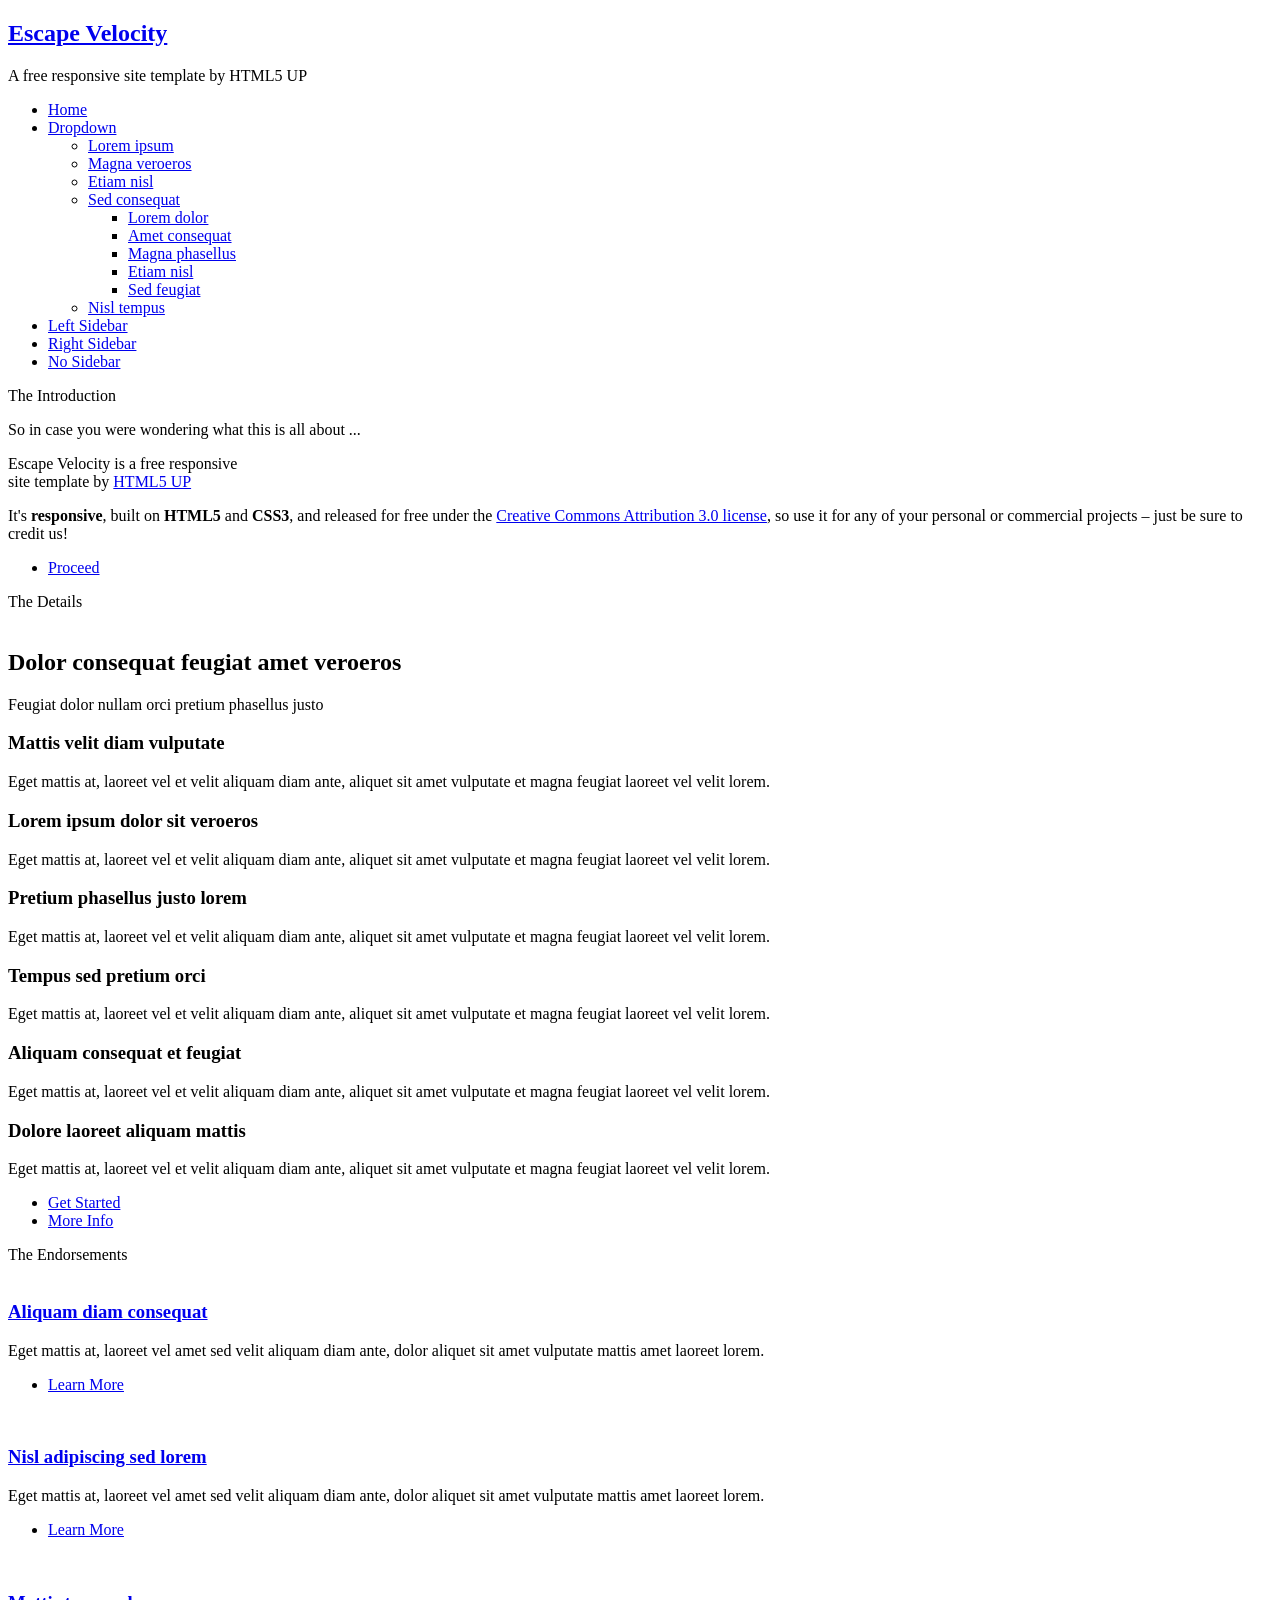
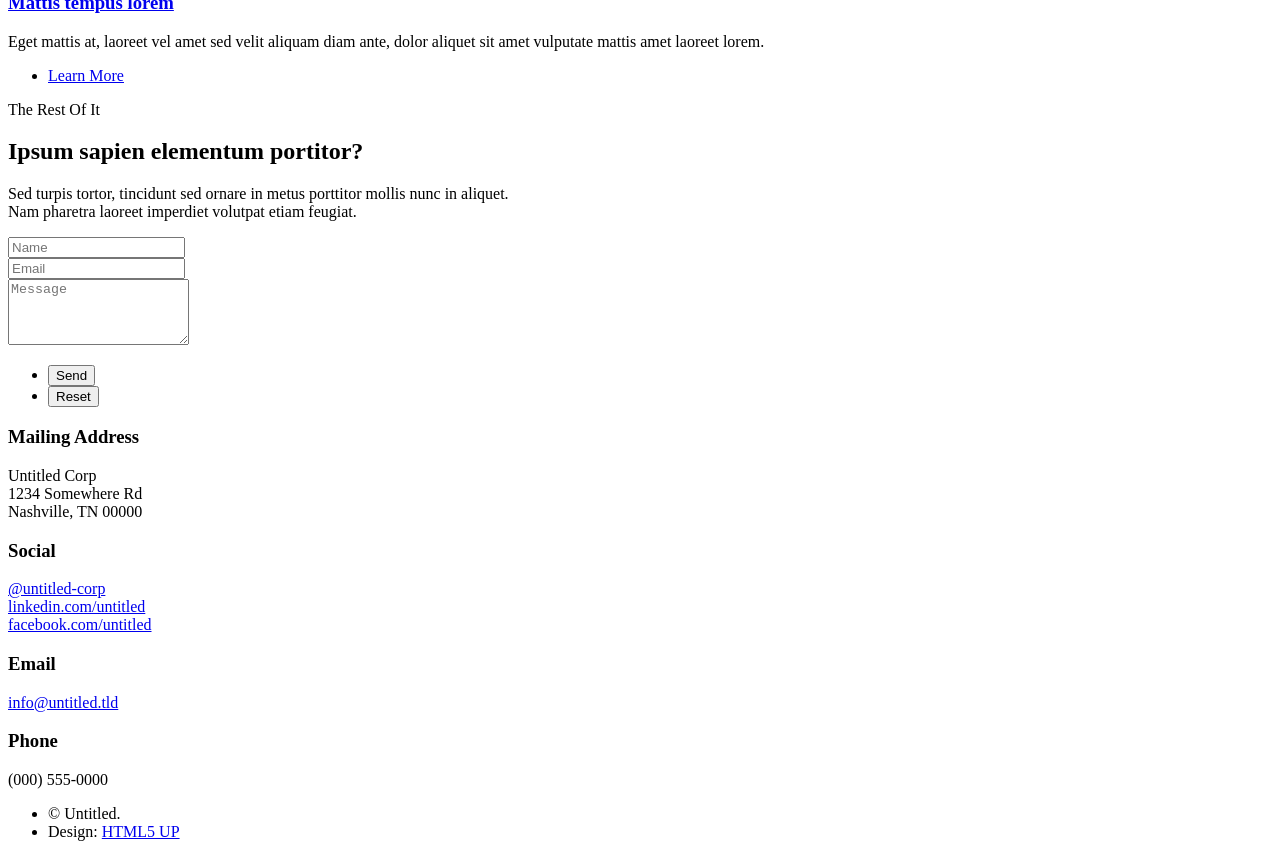
==== Templates/index.html @ ffc874d5 "Add files via upload" ====
<!DOCTYPE HTML>
<!--
	Escape Velocity by HTML5 UP
	html5up.net | @ajlkn
	Free for personal and commercial use under the CCA 3.0 license (html5up.net/license)
-->
<html>
	<head>
		<title>Escape Velocity by HTML5 UP</title>
		<meta charset="utf-8" />
		<meta name="viewport" content="width=device-width, initial-scale=1, user-scalable=no" />
		<link rel="stylesheet" href="static/css/main.css" />
	</head>
	<body class="homepage is-preload">
		<div id="page-wrapper">

			<!-- Header -->
				<section id="header" class="wrapper">

					<!-- Logo -->
						<div id="logo">
							<h1><a href="index.html">Escape Velocity</a></h1>
							<p>A free responsive site template by HTML5 UP</p>
						</div>

					<!-- Nav -->
						<nav id="nav">
							<ul>
								<li class="current"><a href="index.html">Home</a></li>
								<li>
									<a href="#">Dropdown</a>
									<ul>
										<li><a href="#">Lorem ipsum</a></li>
										<li><a href="#">Magna veroeros</a></li>
										<li><a href="#">Etiam nisl</a></li>
										<li>
											<a href="#">Sed consequat</a>
											<ul>
												<li><a href="#">Lorem dolor</a></li>
												<li><a href="#">Amet consequat</a></li>
												<li><a href="#">Magna phasellus</a></li>
												<li><a href="#">Etiam nisl</a></li>
												<li><a href="#">Sed feugiat</a></li>
											</ul>
										</li>
										<li><a href="#">Nisl tempus</a></li>
									</ul>
								</li>
								<li><a href="left-sidebar.html">Left Sidebar</a></li>
								<li><a href="right-sidebar.html">Right Sidebar</a></li>
								<li><a href="no-sidebar.html">No Sidebar</a></li>
							</ul>
						</nav>

				</section>

			<!-- Intro -->
				<section id="intro" class="wrapper style1">
					<div class="title">The Introduction</div>
					<div class="container">
						<p class="style1">So in case you were wondering what this is all about ...</p>
						<p class="style2">
							Escape Velocity is a free responsive<br class="mobile-hide" />
							site template by <a href="http://html5up.net" class="nobr">HTML5 UP</a>
						</p>
						<p class="style3">It's <strong>responsive</strong>, built on <strong>HTML5</strong> and <strong>CSS3</strong>, and released for
						free under the <a href="http://html5up.net/license">Creative Commons Attribution 3.0 license</a>, so use it for any of
						your personal or commercial projects &ndash; just be sure to credit us!</p>
						<ul class="actions">
							<li><a href="#" class="button style3 large">Proceed</a></li>
						</ul>
					</div>
				</section>

			<!-- Main -->
				<section id="main" class="wrapper style2">
					<div class="title">The Details</div>
					<div class="container">

						<!-- Image -->
							<a href="#" class="image featured">
								<img src="static/images/pic01.jpg" alt="" />
							</a>
 
						<!-- Features --> 
							<section id="features">
								<header class="style1">
									<h2>Dolor consequat feugiat amet veroeros</h2>
									<p>Feugiat dolor nullam orci pretium phasellus justo</p>
								</header>
								<div class="feature-list">
									<div class="row">
										<div class="col-6 col-12-medium">
											<section>
												<h3 class="icon fa-comment">Mattis velit diam vulputate</h3>
												<p>Eget mattis at, laoreet vel et velit aliquam diam ante, aliquet sit amet vulputate et magna feugiat laoreet vel velit lorem.</p>
											</section>
										</div>
										<div class="col-6 col-12-medium">
											<section>
												<h3 class="icon solid fa-sync">Lorem ipsum dolor sit veroeros</h3>
												<p>Eget mattis at, laoreet vel et velit aliquam diam ante, aliquet sit amet vulputate et magna feugiat laoreet vel velit lorem.</p>
											</section>
										</div>
										<div class="col-6 col-12-medium">
											<section>
												<h3 class="icon fa-image">Pretium phasellus justo lorem</h3>
												<p>Eget mattis at, laoreet vel et velit aliquam diam ante, aliquet sit amet vulputate et magna feugiat laoreet vel velit lorem.</p>
											</section>
										</div>
										<div class="col-6 col-12-medium">
											<section>
												<h3 class="icon solid fa-cog">Tempus sed pretium orci</h3>
												<p>Eget mattis at, laoreet vel et velit aliquam diam ante, aliquet sit amet vulputate et magna feugiat laoreet vel velit lorem.</p>
											</section>
										</div>
										<div class="col-6 col-12-medium">
											<section>
												<h3 class="icon solid fa-wrench">Aliquam consequat et feugiat</h3>
												<p>Eget mattis at, laoreet vel et velit aliquam diam ante, aliquet sit amet vulputate et magna feugiat laoreet vel velit lorem.</p>
											</section>
										</div>
										<div class="col-6 col-12-medium">
											<section>
												<h3 class="icon solid fa-check">Dolore laoreet aliquam mattis</h3>
												<p>Eget mattis at, laoreet vel et velit aliquam diam ante, aliquet sit amet vulputate et magna feugiat laoreet vel velit lorem.</p>
											</section>
										</div>
									</div>
								</div>
								<ul class="actions special">
									<li><a href="#" class="button style1 large">Get Started</a></li>
									<li><a href="#" class="button style2 large">More Info</a></li>
								</ul>
							</section>

					</div>
				</section>

			<!-- Highlights -->
				<section id="highlights" class="wrapper style3">
					<div class="title">The Endorsements</div>
					<div class="container">
						<div class="row aln-center">
							<div class="col-4 col-12-medium">
								<section class="highlight">
									<a href="#" class="image featured"><img src="static/images/pic02.jpg" alt="" /></a>
									<h3><a href="#">Aliquam diam consequat</a></h3>
									<p>Eget mattis at, laoreet vel amet sed velit aliquam diam ante, dolor aliquet sit amet vulputate mattis amet laoreet lorem.</p>
									<ul class="actions">
										<li><a href="#" class="button style1">Learn More</a></li>
									</ul>
								</section>
							</div>
							<div class="col-4 col-12-medium">
								<section class="highlight">
									<a href="#" class="image featured"><img src="static/images/pic03.jpg" alt="" /></a>
									<h3><a href="#">Nisl adipiscing sed lorem</a></h3>
									<p>Eget mattis at, laoreet vel amet sed velit aliquam diam ante, dolor aliquet sit amet vulputate mattis amet laoreet lorem.</p>
									<ul class="actions">
										<li><a href="#" class="button style1">Learn More</a></li>
									</ul>
								</section>
							</div>
							<div class="col-4 col-12-medium">
								<section class="highlight">
									<a href="#" class="image featured"><img src="static/images/pic04.jpg" alt="" /></a>
									<h3><a href="#">Mattis tempus lorem</a></h3>
									<p>Eget mattis at, laoreet vel amet sed velit aliquam diam ante, dolor aliquet sit amet vulputate mattis amet laoreet lorem.</p>
									<ul class="actions">
										<li><a href="#" class="button style1">Learn More</a></li>
									</ul>
								</section>
							</div>
						</div>
					</div>
				</section>

			<!-- Footer -->
				<section id="footer" class="wrapper">
					<div class="title">The Rest Of It</div>
					<div class="container">
						<header class="style1">
							<h2>Ipsum sapien elementum portitor?</h2>
							<p>
								Sed turpis tortor, tincidunt sed ornare in metus porttitor mollis nunc in aliquet.<br />
								Nam pharetra laoreet imperdiet volutpat etiam feugiat.
							</p>
						</header>
						<div class="row">
							<div class="col-6 col-12-medium">

								<!-- Contact Form -->
									<section>
										<form method="post" action="#">
											<div class="row gtr-50">
												<div class="col-6 col-12-small">
													<input type="text" name="name" id="contact-name" placeholder="Name" />
												</div>
												<div class="col-6 col-12-small">
													<input type="text" name="email" id="contact-email" placeholder="Email" />
												</div>
												<div class="col-12">
													<textarea name="message" id="contact-message" placeholder="Message" rows="4"></textarea>
												</div>
												<div class="col-12">
													<ul class="actions">
														<li><input type="submit" class="style1" value="Send" /></li>
														<li><input type="reset" class="style2" value="Reset" /></li>
													</ul>
												</div>
											</div>
										</form>
									</section>

							</div>
							<div class="col-6 col-12-medium">

								<!-- Contact -->
									<section class="feature-list small">
										<div class="row">
											<div class="col-6 col-12-small">
												<section>
													<h3 class="icon solid fa-home">Mailing Address</h3>
													<p>
														Untitled Corp<br />
														1234 Somewhere Rd<br />
														Nashville, TN 00000
													</p>
												</section>
											</div>
											<div class="col-6 col-12-small">
												<section>
													<h3 class="icon solid fa-comment">Social</h3>
													<p>
														<a href="#">@untitled-corp</a><br />
														<a href="#">linkedin.com/untitled</a><br />
														<a href="#">facebook.com/untitled</a>
													</p>
												</section>
											</div>
											<div class="col-6 col-12-small">
												<section>
													<h3 class="icon solid fa-envelope">Email</h3>
													<p>
														<a href="#">info@untitled.tld</a>
													</p>
												</section>
											</div>
											<div class="col-6 col-12-small">
												<section>
													<h3 class="icon solid fa-phone">Phone</h3>
													<p>
														(000) 555-0000
													</p>
												</section>
											</div>
										</div>
									</section>

							</div>
						</div>
						<div id="copyright">
							<ul>
								<li>&copy; Untitled.</li><li>Design: <a href="http://html5up.net">HTML5 UP</a></li>
							</ul>
						</div>
					</div>
				</section>

		</div>

		<!-- Scripts -->
			<script src="assets/js/jquery.min.js"></script>
			<script src="assets/js/jquery.dropotron.min.js"></script>
			<script src="assets/js/browser.min.js"></script>
			<script src="assets/js/breakpoints.min.js"></script>
			<script src="assets/js/util.js"></script>
			<script src="assets/js/main.js"></script>

	</body>
</html>
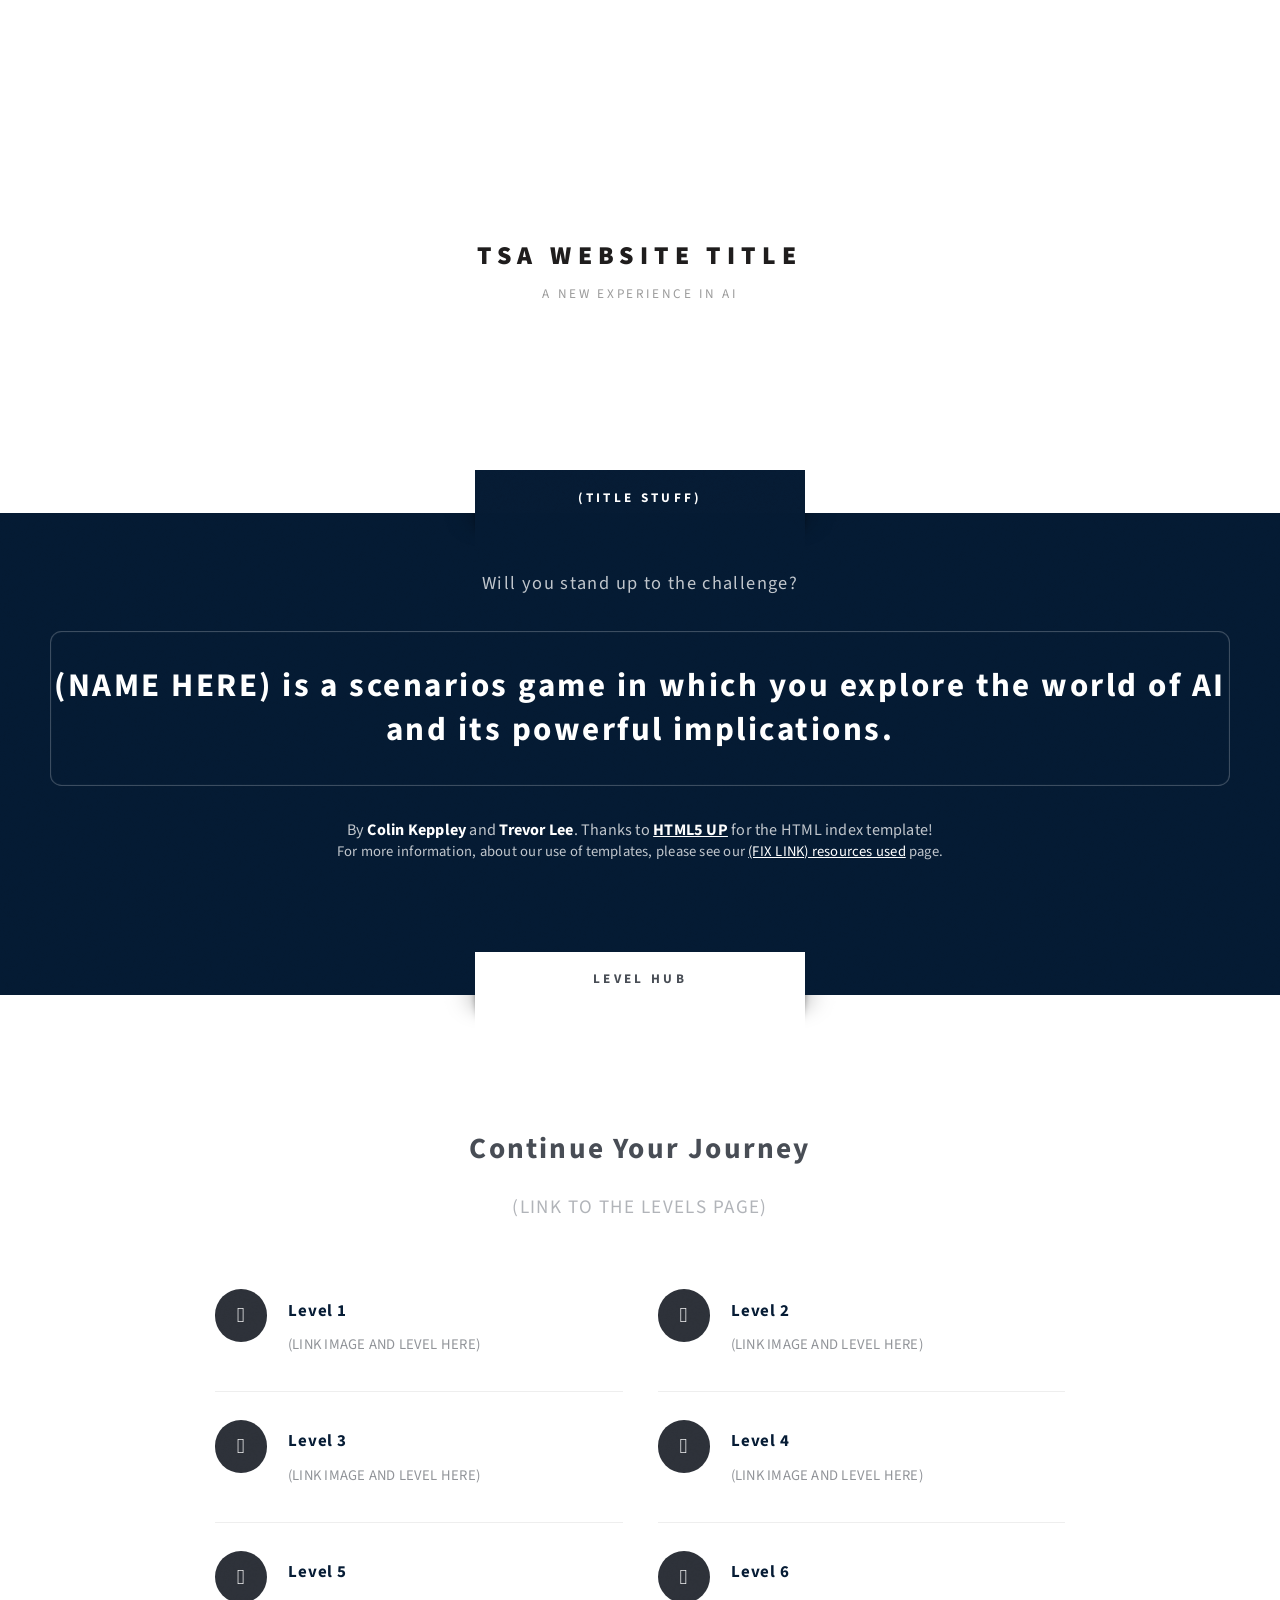
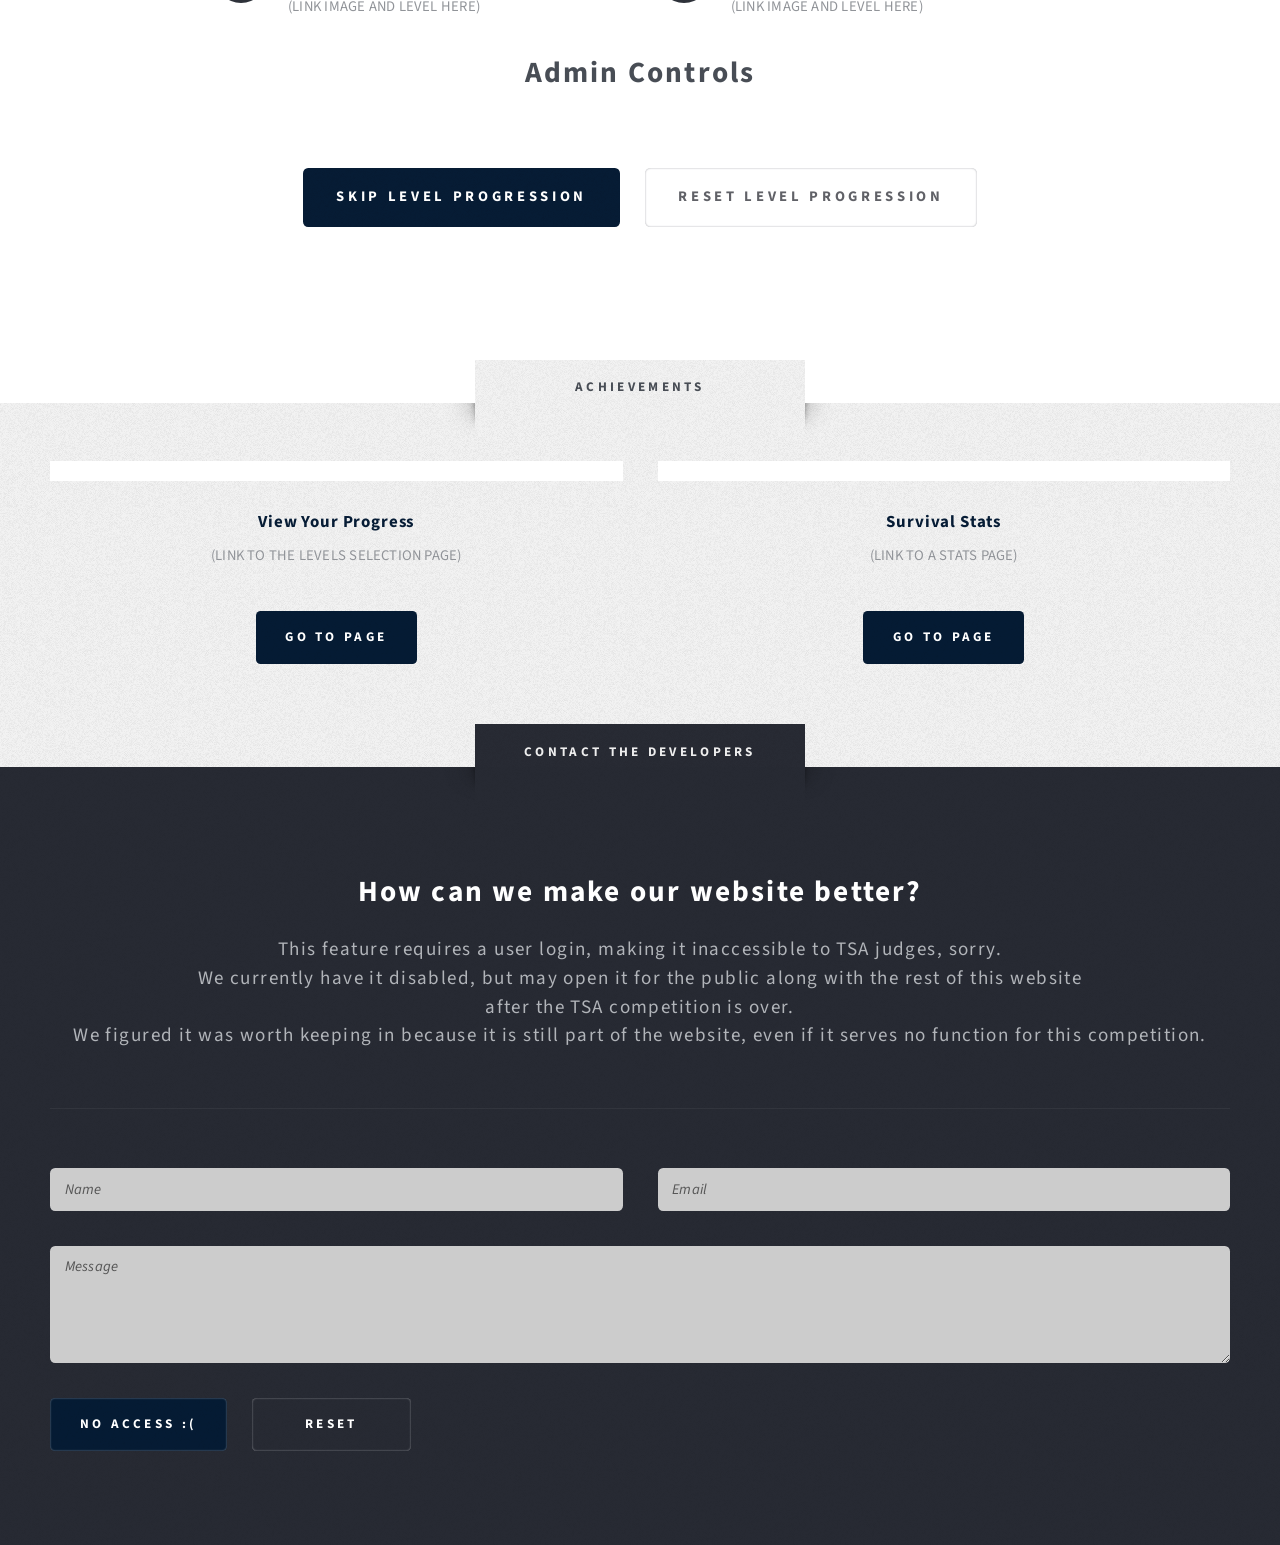
==== commit 20d2b6fc: "Add files via upload" ====
--- a/Templates/index.html
+++ b/Templates/index.html
@@ -9,7 +9,7 @@
 		<title>Escape Velocity by HTML5 UP</title>
 		<meta charset="utf-8" />
 		<meta name="viewport" content="width=device-width, initial-scale=1, user-scalable=no" />
-		<link rel="stylesheet" href="static/css/main.css" />
+		<link rel="stylesheet" href="/static/css/main.css" />
 	</head>
 	<body class="homepage is-preload">
 		<div id="page-wrapper">
@@ -19,14 +19,14 @@
 
 					<!-- Logo -->
 						<div id="logo">
-							<h1><a href="index.html">Escape Velocity</a></h1>
-							<p>A free responsive site template by HTML5 UP</p>
+							<h1><a href=" ">TSA Website Title</a></h1>
+							<p>A new experience in AI</p>
 						</div>
 
 					<!-- Nav -->
 						<nav id="nav">
 							<ul>
-								<li class="current"><a href="index.html">Home</a></li>
+								<li class="current"><a href=" ">Home</a></li>
 								<li>
 									<a href="#">Dropdown</a>
 									<ul>
@@ -56,25 +56,27 @@
 
 			<!-- Intro -->
 				<section id="intro" class="wrapper style1">
-					<div class="title">The Introduction</div>
-					<div class="container">
-						<p class="style1">So in case you were wondering what this is all about ...</p>
+					<div class="title">(TITLE STUFF)</div>
+					<div class="container">
+						<p class="style1">Will you stand up to the challenge?</p>
 						<p class="style2">
-							Escape Velocity is a free responsive<br class="mobile-hide" />
-							site template by <a href="http://html5up.net" class="nobr">HTML5 UP</a>
+							(NAME HERE) is a <strong>scenarios game</strong> in which you explore the world of AI and its powerful implications.
 						</p>
-						<p class="style3">It's <strong>responsive</strong>, built on <strong>HTML5</strong> and <strong>CSS3</strong>, and released for
-						free under the <a href="http://html5up.net/license">Creative Commons Attribution 3.0 license</a>, so use it for any of
-						your personal or commercial projects &ndash; just be sure to credit us!</p>
-						<ul class="actions">
+						<p class="style3">By <strong>Colin Keppley</strong> and <strong>Trevor Lee</strong>.
+							Thanks to <strong><a href="https://html5up.net/license">HTML5 UP</a></strong> for the HTML index template! 
+						</p>
+						<p class="style4">For more information, about our use of templates, please see our <a href="/sources">(FIX LINK) resources used</a> page.</p> 
+						
+
+						<!-- <ul class="actions">
 							<li><a href="#" class="button style3 large">Proceed</a></li>
-						</ul>
+						</ul> -->
 					</div>
 				</section>
 
 			<!-- Main -->
 				<section id="main" class="wrapper style2">
-					<div class="title">The Details</div>
+					<div class="title">Level Hub</div>
 					<div class="container">
 
 						<!-- Image -->
@@ -85,53 +87,57 @@
 						<!-- Features --> 
 							<section id="features">
 								<header class="style1">
-									<h2>Dolor consequat feugiat amet veroeros</h2>
-									<p>Feugiat dolor nullam orci pretium phasellus justo</p>
+									<h2>Continue Your Journey</h2>
+									<p>(LINK TO THE LEVELS PAGE)</p>
 								</header>
 								<div class="feature-list">
 									<div class="row">
 										<div class="col-6 col-12-medium">
 											<section>
-												<h3 class="icon fa-comment">Mattis velit diam vulputate</h3>
-												<p>Eget mattis at, laoreet vel et velit aliquam diam ante, aliquet sit amet vulputate et magna feugiat laoreet vel velit lorem.</p>
-											</section>
-										</div>
-										<div class="col-6 col-12-medium">
-											<section>
-												<h3 class="icon solid fa-sync">Lorem ipsum dolor sit veroeros</h3>
-												<p>Eget mattis at, laoreet vel et velit aliquam diam ante, aliquet sit amet vulputate et magna feugiat laoreet vel velit lorem.</p>
-											</section>
-										</div>
-										<div class="col-6 col-12-medium">
-											<section>
-												<h3 class="icon fa-image">Pretium phasellus justo lorem</h3>
-												<p>Eget mattis at, laoreet vel et velit aliquam diam ante, aliquet sit amet vulputate et magna feugiat laoreet vel velit lorem.</p>
-											</section>
-										</div>
-										<div class="col-6 col-12-medium">
-											<section>
-												<h3 class="icon solid fa-cog">Tempus sed pretium orci</h3>
-												<p>Eget mattis at, laoreet vel et velit aliquam diam ante, aliquet sit amet vulputate et magna feugiat laoreet vel velit lorem.</p>
-											</section>
-										</div>
-										<div class="col-6 col-12-medium">
-											<section>
-												<h3 class="icon solid fa-wrench">Aliquam consequat et feugiat</h3>
-												<p>Eget mattis at, laoreet vel et velit aliquam diam ante, aliquet sit amet vulputate et magna feugiat laoreet vel velit lorem.</p>
-											</section>
-										</div>
-										<div class="col-6 col-12-medium">
-											<section>
-												<h3 class="icon solid fa-check">Dolore laoreet aliquam mattis</h3>
-												<p>Eget mattis at, laoreet vel et velit aliquam diam ante, aliquet sit amet vulputate et magna feugiat laoreet vel velit lorem.</p>
+												<h3 class="icon fa-comment">Level 1</h3>
+												<p>(LINK IMAGE AND LEVEL HERE)</p>
+											</section>
+										</div>
+										<div class="col-6 col-12-medium">
+											<section>
+												<h3 class="icon solid fa-sync">Level 2</h3>
+												<p>(LINK IMAGE AND LEVEL HERE)</p>
+											</section>
+										</div>
+										<div class="col-6 col-12-medium">
+											<section>
+												<h3 class="icon fa-image">Level 3</h3>
+												<p>(LINK IMAGE AND LEVEL HERE)</p>
+											</section>
+										</div>
+										<div class="col-6 col-12-medium">
+											<section>
+												<h3 class="icon solid fa-cog">Level 4</h3>
+												<p>(LINK IMAGE AND LEVEL HERE)</p>
+											</section>
+										</div>
+										<div class="col-6 col-12-medium">
+											<section>
+												<h3 class="icon solid fa-wrench">Level 5</h3>
+												<p>(LINK IMAGE AND LEVEL HERE)</p>
+											</section>
+										</div>
+										<div class="col-6 col-12-medium">
+											<section>
+												<h3 class="icon solid fa-check">Level 6</h3>
+												<p>(LINK IMAGE AND LEVEL HERE)</p>
 											</section>
 										</div>
 									</div>
 								</div>
+								<header class="style1">
+									<h2>Admin Controls</h2>
+								
 								<ul class="actions special">
-									<li><a href="#" class="button style1 large">Get Started</a></li>
-									<li><a href="#" class="button style2 large">More Info</a></li>
+									<li><a href="#" class="button style1 large">Skip Level Progression</a></li>
+									<li><a href="#" class="button style2 large">Reset Level Progression</a></li>
 								</ul>
+								</header>
 							</section>
 
 					</div>
@@ -139,30 +145,30 @@
 
 			<!-- Highlights -->
 				<section id="highlights" class="wrapper style3">
-					<div class="title">The Endorsements</div>
+					<div class="title">Achievements</div>
 					<div class="container">
 						<div class="row aln-center">
-							<div class="col-4 col-12-medium">
+							<div class="col-6 col-12-medium">
 								<section class="highlight">
 									<a href="#" class="image featured"><img src="static/images/pic02.jpg" alt="" /></a>
-									<h3><a href="#">Aliquam diam consequat</a></h3>
-									<p>Eget mattis at, laoreet vel amet sed velit aliquam diam ante, dolor aliquet sit amet vulputate mattis amet laoreet lorem.</p>
+									<h3><a href="#">View Your Progress</a></h3>
+									<p>(LINK TO THE LEVELS SELECTION PAGE)</p>
 									<ul class="actions">
-										<li><a href="#" class="button style1">Learn More</a></li>
+										<li><a href="#" class="button style1">Go to page</a></li>
 									</ul>
 								</section>
 							</div>
-							<div class="col-4 col-12-medium">
+							<div class="col-6 col-12-medium">
 								<section class="highlight">
 									<a href="#" class="image featured"><img src="static/images/pic03.jpg" alt="" /></a>
-									<h3><a href="#">Nisl adipiscing sed lorem</a></h3>
-									<p>Eget mattis at, laoreet vel amet sed velit aliquam diam ante, dolor aliquet sit amet vulputate mattis amet laoreet lorem.</p>
+									<h3><a href="#">Survival Stats</a></h3>
+									<p>(LINK TO A STATS PAGE)</p>
 									<ul class="actions">
-										<li><a href="#" class="button style1">Learn More</a></li>
+										<li><a href="#" class="button style1">Go to page</a></li>
 									</ul>
 								</section>
 							</div>
-							<div class="col-4 col-12-medium">
+							<!--<div class="col-4 col-12-medium">
 								<section class="highlight">
 									<a href="#" class="image featured"><img src="static/images/pic04.jpg" alt="" /></a>
 									<h3><a href="#">Mattis tempus lorem</a></h3>
@@ -171,29 +177,29 @@
 										<li><a href="#" class="button style1">Learn More</a></li>
 									</ul>
 								</section>
-							</div>
+							</div> -->
 						</div>
 					</div>
 				</section>
 
 			<!-- Footer -->
 				<section id="footer" class="wrapper">
-					<div class="title">The Rest Of It</div>
+					<div class="title">Contact The Developers</div>
 					<div class="container">
 						<header class="style1">
-							<h2>Ipsum sapien elementum portitor?</h2>
+							<h2>How can we make our website better?</h2>
 							<p>
-								Sed turpis tortor, tincidunt sed ornare in metus porttitor mollis nunc in aliquet.<br />
-								Nam pharetra laoreet imperdiet volutpat etiam feugiat.
+								This feature requires a user login, making it inaccessible to TSA judges, sorry.<br />
+								We currently have it disabled, but may open it for the public along with the rest of this website<br /> after the TSA competition is over.<br /> We figured it was worth keeping in because it is still part of the website, even if it serves no function for this competition.
 							</p>
 						</header>
 						<div class="row">
-							<div class="col-6 col-12-medium">
+							<div class="col-12 col-12-medium">
 
 								<!-- Contact Form -->
 									<section>
 										<form method="post" action="#">
-											<div class="row gtr-50">
+											<div class="row">
 												<div class="col-6 col-12-small">
 													<input type="text" name="name" id="contact-name" placeholder="Name" />
 												</div>
@@ -205,7 +211,7 @@
 												</div>
 												<div class="col-12">
 													<ul class="actions">
-														<li><input type="submit" class="style1" value="Send" /></li>
+														<li><input type="submit" class="style1" value="No Access :(" /></li>
 														<li><input type="reset" class="style2" value="Reset" /></li>
 													</ul>
 												</div>
@@ -217,7 +223,7 @@
 							<div class="col-6 col-12-medium">
 
 								<!-- Contact -->
-									<section class="feature-list small">
+									<!--section class="feature-list small">
 										<div class="row">
 											<div class="col-6 col-12-small">
 												<section>
--- a/static/css/main.css
+++ b/static/css/main.css
@@ -0,0 +1,2985 @@
+@import url("fontawesome-all.min.css");
+@import url("https://fonts.googleapis.com/css?family=Source+Sans+Pro:400,400italic,700,900");
+
+/*
+	Escape Velocity by HTML5 UP
+	html5up.net | @ajlkn
+	Free for personal and commercial use under the CCA 3.0 license (html5up.net/license)
+*/
+
+html, body, div, span, applet, object,
+iframe, h1, h2, h3, h4, h5, h6, p, blockquote,
+pre, a, abbr, acronym, address, big, cite,
+code, del, dfn, em, img, ins, kbd, q, s, samp,
+small, strike, strong, sub, sup, tt, var, b,
+u, i, center, dl, dt, dd, ol, ul, li, fieldset,
+form, label, legend, table, caption, tbody,
+tfoot, thead, tr, th, td, article, aside,
+canvas, details, embed, figure, figcaption,
+footer, header, hgroup, menu, nav, output, ruby,
+section, summary, time, mark, audio, video {
+	margin: 0;
+	padding: 0;
+	border: 0;
+	font-size: 100%;
+	font: inherit;
+	vertical-align: baseline;}
+
+article, aside, details, figcaption, figure,
+footer, header, hgroup, menu, nav, section {
+	display: block;}
+
+body {
+	line-height: 1;
+}
+
+ol, ul {
+	list-style: none;
+}
+
+blockquote, q {
+	quotes: none;
+}
+
+	blockquote:before, blockquote:after, q:before, q:after {
+		content: '';
+		content: none;
+	}
+
+table {
+	border-collapse: collapse;
+	border-spacing: 0;
+}
+
+body {
+	-webkit-text-size-adjust: none;
+}
+
+mark {
+	background-color: transparent;
+	color: inherit;
+}
+
+input::-moz-focus-inner {
+	border: 0;
+	padding: 0;
+}
+
+input, select, textarea {
+	-moz-appearance: none;
+	-webkit-appearance: none;
+	-ms-appearance: none;
+	appearance: none;
+}
+
+/* Basic */
+
+	@-ms-viewport {
+		width: device-width;
+	}
+
+	html {
+		box-sizing: border-box;
+	}
+
+	*, *:before, *:after {
+		box-sizing: inherit;
+	}
+
+	body.is-preload *, body.is-preload *:before, body.is-preload *:after {
+		-moz-animation: none !important;
+		-webkit-animation: none !important;
+		-ms-animation: none !important;
+		animation: none !important;
+		-moz-transition: none !important;
+		-webkit-transition: none !important;
+		-ms-transition: none !important;
+		transition: none !important;
+	}
+
+	body, input, textarea, select {
+		font-family: 'Source Sans Pro', sans-serif;
+		font-weight: 400;
+		color: #919499;
+		font-size: 14pt;
+		line-height: 1.75em;
+		letter-spacing: 0.025em;
+	}
+
+	h1, h2, h3, h4, h5, h6 {
+		font-weight: 700;
+		color: #484d55;
+	}
+
+		h1 a, h2 a, h3 a, h4 a, h5 a, h6 a {
+			color: inherit;
+			text-decoration: none;
+		}
+
+	a {
+		-moz-transition: color .25s ease-in-out;
+		-webkit-transition: color .25s ease-in-out;
+		-ms-transition: color .25s ease-in-out;
+		transition: color .25s ease-in-out;
+		text-decoration: underline;
+		color: #717479;
+	}
+
+		a:hover {
+			text-decoration: none;
+		}
+
+	strong, b {
+		font-weight: 700;
+		color: #484d55;
+	}
+
+	blockquote {
+		border-left: solid 0.5em #ddd;
+		padding: 1em 0 1em 2em;
+		font-style: italic;
+	}
+
+	em, i {
+		font-style: italic;
+	}
+
+	hr {
+		border: 0;
+		border-top: solid 1px #ddd;
+		margin: 2em 0 2em 0;
+	}
+
+	sub {
+		position: relative;
+		top: 0.5em;
+		font-size: 0.8em;
+	}
+
+	sup {
+		position: relative;
+		top: -0.5em;
+		font-size: 0.8em;
+	}
+
+	.nobr {
+		white-space: nowrap;
+	}
+
+	br.clear {
+		clear: both;
+	}
+
+	p, ul, ol, dl, table, blockquote, form {
+		margin-bottom: 2em;
+	}
+
+/* Container */
+
+	.container {
+		margin: 0 auto;
+		max-width: 100%;
+		width: 68em;
+	}
+
+		@media screen and (max-width: 1680px) {
+
+			.container {
+				width: 70em;
+			}
+
+		}
+
+		@media screen and (max-width: 1280px) {
+
+			.container {
+				width: calc(100% - 100px);
+			}
+
+		}
+
+		@media screen and (max-width: 980px) {
+
+			.container {
+				width: calc(100% - 100px);
+			}
+
+		}
+
+		@media screen and (max-width: 736px) {
+
+			.container {
+				width: calc(100% - 40px);
+			}
+
+		}
+
+/* Row */
+
+	.row {
+		display: flex;
+		flex-wrap: wrap;
+		box-sizing: border-box;
+		align-items: stretch;
+	}
+
+		.row > * {
+			box-sizing: border-box;
+		}
+
+		.row.gtr-uniform > * > :last-child {
+			margin-bottom: 0;
+		}
+
+		.row.aln-left {
+			justify-content: flex-start;
+		}
+
+		.row.aln-center {
+			justify-content: center;
+		}
+
+		.row.aln-right {
+			justify-content: flex-end;
+		}
+
+		.row.aln-top {
+			align-items: flex-start;
+		}
+
+		.row.aln-middle {
+			align-items: center;
+		}
+
+		.row.aln-bottom {
+			align-items: flex-end;
+		}
+
+		.row > .imp {
+			order: -1;
+		}
+
+		.row > .col-1 {
+			width: 8.33333%;
+		}
+
+		.row > .off-1 {
+			margin-left: 8.33333%;
+		}
+
+		.row > .col-2 {
+			width: 16.66667%;
+		}
+
+		.row > .off-2 {
+			margin-left: 16.66667%;
+		}
+
+		.row > .col-3 {
+			width: 25%;
+		}
+
+		.row > .off-3 {
+			margin-left: 25%;
+		}
+
+		.row > .col-4 {
+			width: 33.33333%;
+		}
+
+		.row > .off-4 {
+			margin-left: 33.33333%;
+		}
+
+		.row > .col-5 {
+			width: 41.66667%;
+		}
+
+		.row > .off-5 {
+			margin-left: 41.66667%;
+		}
+
+		.row > .col-6 {
+			width: 50%;
+		}
+
+		.row > .off-6 {
+			margin-left: 50%;
+		}
+
+		.row > .col-7 {
+			width: 58.33333%;
+		}
+
+		.row > .off-7 {
+			margin-left: 58.33333%;
+		}
+
+		.row > .col-8 {
+			width: 66.66667%;
+		}
+
+		.row > .off-8 {
+			margin-left: 66.66667%;
+		}
+
+		.row > .col-9 {
+			width: 75%;
+		}
+
+		.row > .off-9 {
+			margin-left: 75%;
+		}
+
+		.row > .col-10 {
+			width: 83.33333%;
+		}
+
+		.row > .off-10 {
+			margin-left: 83.33333%;
+		}
+
+		.row > .col-11 {
+			width: 91.66667%;
+		}
+
+		.row > .off-11 {
+			margin-left: 91.66667%;
+		}
+
+		.row > .col-12 {
+			width: 100%;
+		}
+
+		.row > .off-12 {
+			margin-left: 100%;
+		}
+
+		.row.gtr-0 {
+			margin-top: 0px;
+			margin-left: 0px;
+		}
+
+			.row.gtr-0 > * {
+				padding: 0px 0 0 0px;
+			}
+
+			.row.gtr-0.gtr-uniform {
+				margin-top: 0px;
+			}
+
+				.row.gtr-0.gtr-uniform > * {
+					padding-top: 0px;
+				}
+
+		.row.gtr-25 {
+			margin-top: -12.5px;
+			margin-left: -12.5px;
+		}
+
+			.row.gtr-25 > * {
+				padding: 12.5px 0 0 12.5px;
+			}
+
+			.row.gtr-25.gtr-uniform {
+				margin-top: -12.5px;
+			}
+
+				.row.gtr-25.gtr-uniform > * {
+					padding-top: 12.5px;
+				}
+
+		.row.gtr-50 {
+			margin-top: -25px;
+			margin-left: -25px;
+		}
+
+			.row.gtr-50 > * {
+				padding: 25px 0 0 25px;
+			}
+
+			.row.gtr-50.gtr-uniform {
+				margin-top: -25px;
+			}
+
+				.row.gtr-50.gtr-uniform > * {
+					padding-top: 25px;
+				}
+
+		.row {
+			margin-top: -50px;
+			margin-left: -50px;
+		}
+
+			.row > * {
+				padding: 50px 0 0 50px;
+			}
+
+			.row.gtr-uniform {
+				margin-top: -50px;
+			}
+
+				.row.gtr-uniform > * {
+					padding-top: 50px;
+				}
+
+		.row.gtr-150 {
+			margin-top: -75px;
+			margin-left: -75px;
+		}
+
+			.row.gtr-150 > * {
+				padding: 75px 0 0 75px;
+			}
+
+			.row.gtr-150.gtr-uniform {
+				margin-top: -75px;
+			}
+
+				.row.gtr-150.gtr-uniform > * {
+					padding-top: 75px;
+				}
+
+		.row.gtr-200 {
+			margin-top: -100px;
+			margin-left: -100px;
+		}
+
+			.row.gtr-200 > * {
+				padding: 100px 0 0 100px;
+			}
+
+			.row.gtr-200.gtr-uniform {
+				margin-top: -100px;
+			}
+
+				.row.gtr-200.gtr-uniform > * {
+					padding-top: 100px;
+				}
+
+		@media screen and (max-width: 1680px) {
+
+			.row {
+				display: flex;
+				flex-wrap: wrap;
+				box-sizing: border-box;
+				align-items: stretch;
+			}
+
+				.row > * {
+					box-sizing: border-box;
+				}
+
+				.row.gtr-uniform > * > :last-child {
+					margin-bottom: 0;
+				}
+
+				.row.aln-left {
+					justify-content: flex-start;
+				}
+
+				.row.aln-center {
+					justify-content: center;
+				}
+
+				.row.aln-right {
+					justify-content: flex-end;
+				}
+
+				.row.aln-top {
+					align-items: flex-start;
+				}
+
+				.row.aln-middle {
+					align-items: center;
+				}
+
+				.row.aln-bottom {
+					align-items: flex-end;
+				}
+
+				.row > .imp-xlarge {
+					order: -1;
+				}
+
+				.row > .col-1-xlarge {
+					width: 8.33333%;
+				}
+
+				.row > .off-1-xlarge {
+					margin-left: 8.33333%;
+				}
+
+				.row > .col-2-xlarge {
+					width: 16.66667%;
+				}
+
+				.row > .off-2-xlarge {
+					margin-left: 16.66667%;
+				}
+
+				.row > .col-3-xlarge {
+					width: 25%;
+				}
+
+				.row > .off-3-xlarge {
+					margin-left: 25%;
+				}
+
+				.row > .col-4-xlarge {
+					width: 33.33333%;
+				}
+
+				.row > .off-4-xlarge {
+					margin-left: 33.33333%;
+				}
+
+				.row > .col-5-xlarge {
+					width: 41.66667%;
+				}
+
+				.row > .off-5-xlarge {
+					margin-left: 41.66667%;
+				}
+
+				.row > .col-6-xlarge {
+					width: 50%;
+				}
+
+				.row > .off-6-xlarge {
+					margin-left: 50%;
+				}
+
+				.row > .col-7-xlarge {
+					width: 58.33333%;
+				}
+
+				.row > .off-7-xlarge {
+					margin-left: 58.33333%;
+				}
+
+				.row > .col-8-xlarge {
+					width: 66.66667%;
+				}
+
+				.row > .off-8-xlarge {
+					margin-left: 66.66667%;
+				}
+
+				.row > .col-9-xlarge {
+					width: 75%;
+				}
+
+				.row > .off-9-xlarge {
+					margin-left: 75%;
+				}
+
+				.row > .col-10-xlarge {
+					width: 83.33333%;
+				}
+
+				.row > .off-10-xlarge {
+					margin-left: 83.33333%;
+				}
+
+				.row > .col-11-xlarge {
+					width: 91.66667%;
+				}
+
+				.row > .off-11-xlarge {
+					margin-left: 91.66667%;
+				}
+
+				.row > .col-12-xlarge {
+					width: 100%;
+				}
+
+				.row > .off-12-xlarge {
+					margin-left: 100%;
+				}
+
+				.row.gtr-0 {
+					margin-top: 0px;
+					margin-left: 0px;
+				}
+
+					.row.gtr-0 > * {
+						padding: 0px 0 0 0px;
+					}
+
+					.row.gtr-0.gtr-uniform {
+						margin-top: 0px;
+					}
+
+						.row.gtr-0.gtr-uniform > * {
+							padding-top: 0px;
+						}
+
+				.row.gtr-25 {
+					margin-top: -12.5px;
+					margin-left: -12.5px;
+				}
+
+					.row.gtr-25 > * {
+						padding: 12.5px 0 0 12.5px;
+					}
+
+					.row.gtr-25.gtr-uniform {
+						margin-top: -12.5px;
+					}
+
+						.row.gtr-25.gtr-uniform > * {
+							padding-top: 12.5px;
+						}
+
+				.row.gtr-50 {
+					margin-top: -25px;
+					margin-left: -25px;
+				}
+
+					.row.gtr-50 > * {
+						padding: 25px 0 0 25px;
+					}
+
+					.row.gtr-50.gtr-uniform {
+						margin-top: -25px;
+					}
+
+						.row.gtr-50.gtr-uniform > * {
+							padding-top: 25px;
+						}
+
+				.row {
+					margin-top: -50px;
+					margin-left: -50px;
+				}
+
+					.row > * {
+						padding: 50px 0 0 50px;
+					}
+
+					.row.gtr-uniform {
+						margin-top: -50px;
+					}
+
+						.row.gtr-uniform > * {
+							padding-top: 50px;
+						}
+
+				.row.gtr-150 {
+					margin-top: -75px;
+					margin-left: -75px;
+				}
+
+					.row.gtr-150 > * {
+						padding: 75px 0 0 75px;
+					}
+
+					.row.gtr-150.gtr-uniform {
+						margin-top: -75px;
+					}
+
+						.row.gtr-150.gtr-uniform > * {
+							padding-top: 75px;
+						}
+
+				.row.gtr-200 {
+					margin-top: -100px;
+					margin-left: -100px;
+				}
+
+					.row.gtr-200 > * {
+						padding: 100px 0 0 100px;
+					}
+
+					.row.gtr-200.gtr-uniform {
+						margin-top: -100px;
+					}
+
+						.row.gtr-200.gtr-uniform > * {
+							padding-top: 100px;
+						}
+
+		}
+
+		@media screen and (max-width: 1280px) {
+
+			.row {
+				display: flex;
+				flex-wrap: wrap;
+				box-sizing: border-box;
+				align-items: stretch;
+			}
+
+				.row > * {
+					box-sizing: border-box;
+				}
+
+				.row.gtr-uniform > * > :last-child {
+					margin-bottom: 0;
+				}
+
+				.row.aln-left {
+					justify-content: flex-start;
+				}
+
+				.row.aln-center {
+					justify-content: center;
+				}
+
+				.row.aln-right {
+					justify-content: flex-end;
+				}
+
+				.row.aln-top {
+					align-items: flex-start;
+				}
+
+				.row.aln-middle {
+					align-items: center;
+				}
+
+				.row.aln-bottom {
+					align-items: flex-end;
+				}
+
+				.row > .imp-large {
+					order: -1;
+				}
+
+				.row > .col-1-large {
+					width: 8.33333%;
+				}
+
+				.row > .off-1-large {
+					margin-left: 8.33333%;
+				}
+
+				.row > .col-2-large {
+					width: 16.66667%;
+				}
+
+				.row > .off-2-large {
+					margin-left: 16.66667%;
+				}
+
+				.row > .col-3-large {
+					width: 25%;
+				}
+
+				.row > .off-3-large {
+					margin-left: 25%;
+				}
+
+				.row > .col-4-large {
+					width: 33.33333%;
+				}
+
+				.row > .off-4-large {
+					margin-left: 33.33333%;
+				}
+
+				.row > .col-5-large {
+					width: 41.66667%;
+				}
+
+				.row > .off-5-large {
+					margin-left: 41.66667%;
+				}
+
+				.row > .col-6-large {
+					width: 50%;
+				}
+
+				.row > .off-6-large {
+					margin-left: 50%;
+				}
+
+				.row > .col-7-large {
+					width: 58.33333%;
+				}
+
+				.row > .off-7-large {
+					margin-left: 58.33333%;
+				}
+
+				.row > .col-8-large {
+					width: 66.66667%;
+				}
+
+				.row > .off-8-large {
+					margin-left: 66.66667%;
+				}
+
+				.row > .col-9-large {
+					width: 75%;
+				}
+
+				.row > .off-9-large {
+					margin-left: 75%;
+				}
+
+				.row > .col-10-large {
+					width: 83.33333%;
+				}
+
+				.row > .off-10-large {
+					margin-left: 83.33333%;
+				}
+
+				.row > .col-11-large {
+					width: 91.66667%;
+				}
+
+				.row > .off-11-large {
+					margin-left: 91.66667%;
+				}
+
+				.row > .col-12-large {
+					width: 100%;
+				}
+
+				.row > .off-12-large {
+					margin-left: 100%;
+				}
+
+				.row.gtr-0 {
+					margin-top: 0px;
+					margin-left: 0px;
+				}
+
+					.row.gtr-0 > * {
+						padding: 0px 0 0 0px;
+					}
+
+					.row.gtr-0.gtr-uniform {
+						margin-top: 0px;
+					}
+
+						.row.gtr-0.gtr-uniform > * {
+							padding-top: 0px;
+						}
+
+				.row.gtr-25 {
+					margin-top: -8.75px;
+					margin-left: -8.75px;
+				}
+
+					.row.gtr-25 > * {
+						padding: 8.75px 0 0 8.75px;
+					}
+
+					.row.gtr-25.gtr-uniform {
+						margin-top: -8.75px;
+					}
+
+						.row.gtr-25.gtr-uniform > * {
+							padding-top: 8.75px;
+						}
+
+				.row.gtr-50 {
+					margin-top: -17.5px;
+					margin-left: -17.5px;
+				}
+
+					.row.gtr-50 > * {
+						padding: 17.5px 0 0 17.5px;
+					}
+
+					.row.gtr-50.gtr-uniform {
+						margin-top: -17.5px;
+					}
+
+						.row.gtr-50.gtr-uniform > * {
+							padding-top: 17.5px;
+						}
+
+				.row {
+					margin-top: -35px;
+					margin-left: -35px;
+				}
+
+					.row > * {
+						padding: 35px 0 0 35px;
+					}
+
+					.row.gtr-uniform {
+						margin-top: -35px;
+					}
+
+						.row.gtr-uniform > * {
+							padding-top: 35px;
+						}
+
+				.row.gtr-150 {
+					margin-top: -52.5px;
+					margin-left: -52.5px;
+				}
+
+					.row.gtr-150 > * {
+						padding: 52.5px 0 0 52.5px;
+					}
+
+					.row.gtr-150.gtr-uniform {
+						margin-top: -52.5px;
+					}
+
+						.row.gtr-150.gtr-uniform > * {
+							padding-top: 52.5px;
+						}
+
+				.row.gtr-200 {
+					margin-top: -70px;
+					margin-left: -70px;
+				}
+
+					.row.gtr-200 > * {
+						padding: 70px 0 0 70px;
+					}
+
+					.row.gtr-200.gtr-uniform {
+						margin-top: -70px;
+					}
+
+						.row.gtr-200.gtr-uniform > * {
+							padding-top: 70px;
+						}
+
+		}
+
+		@media screen and (max-width: 980px) {
+
+			.row {
+				display: flex;
+				flex-wrap: wrap;
+				box-sizing: border-box;
+				align-items: stretch;
+			}
+
+				.row > * {
+					box-sizing: border-box;
+				}
+
+				.row.gtr-uniform > * > :last-child {
+					margin-bottom: 0;
+				}
+
+				.row.aln-left {
+					justify-content: flex-start;
+				}
+
+				.row.aln-center {
+					justify-content: center;
+				}
+
+				.row.aln-right {
+					justify-content: flex-end;
+				}
+
+				.row.aln-top {
+					align-items: flex-start;
+				}
+
+				.row.aln-middle {
+					align-items: center;
+				}
+
+				.row.aln-bottom {
+					align-items: flex-end;
+				}
+
+				.row > .imp-medium {
+					order: -1;
+				}
+
+				.row > .col-1-medium {
+					width: 8.33333%;
+				}
+
+				.row > .off-1-medium {
+					margin-left: 8.33333%;
+				}
+
+				.row > .col-2-medium {
+					width: 16.66667%;
+				}
+
+				.row > .off-2-medium {
+					margin-left: 16.66667%;
+				}
+
+				.row > .col-3-medium {
+					width: 25%;
+				}
+
+				.row > .off-3-medium {
+					margin-left: 25%;
+				}
+
+				.row > .col-4-medium {
+					width: 33.33333%;
+				}
+
+				.row > .off-4-medium {
+					margin-left: 33.33333%;
+				}
+
+				.row > .col-5-medium {
+					width: 41.66667%;
+				}
+
+				.row > .off-5-medium {
+					margin-left: 41.66667%;
+				}
+
+				.row > .col-6-medium {
+					width: 50%;
+				}
+
+				.row > .off-6-medium {
+					margin-left: 50%;
+				}
+
+				.row > .col-7-medium {
+					width: 58.33333%;
+				}
+
+				.row > .off-7-medium {
+					margin-left: 58.33333%;
+				}
+
+				.row > .col-8-medium {
+					width: 66.66667%;
+				}
+
+				.row > .off-8-medium {
+					margin-left: 66.66667%;
+				}
+
+				.row > .col-9-medium {
+					width: 75%;
+				}
+
+				.row > .off-9-medium {
+					margin-left: 75%;
+				}
+
+				.row > .col-10-medium {
+					width: 83.33333%;
+				}
+
+				.row > .off-10-medium {
+					margin-left: 83.33333%;
+				}
+
+				.row > .col-11-medium {
+					width: 91.66667%;
+				}
+
+				.row > .off-11-medium {
+					margin-left: 91.66667%;
+				}
+
+				.row > .col-12-medium {
+					width: 100%;
+				}
+
+				.row > .off-12-medium {
+					margin-left: 100%;
+				}
+
+				.row.gtr-0 {
+					margin-top: 0px;
+					margin-left: 0px;
+				}
+
+					.row.gtr-0 > * {
+						padding: 0px 0 0 0px;
+					}
+
+					.row.gtr-0.gtr-uniform {
+						margin-top: 0px;
+					}
+
+						.row.gtr-0.gtr-uniform > * {
+							padding-top: 0px;
+						}
+
+				.row.gtr-25 {
+					margin-top: -12.5px;
+					margin-left: -12.5px;
+				}
+
+					.row.gtr-25 > * {
+						padding: 12.5px 0 0 12.5px;
+					}
+
+					.row.gtr-25.gtr-uniform {
+						margin-top: -12.5px;
+					}
+
+						.row.gtr-25.gtr-uniform > * {
+							padding-top: 12.5px;
+						}
+
+				.row.gtr-50 {
+					margin-top: -25px;
+					margin-left: -25px;
+				}
+
+					.row.gtr-50 > * {
+						padding: 25px 0 0 25px;
+					}
+
+					.row.gtr-50.gtr-uniform {
+						margin-top: -25px;
+					}
+
+						.row.gtr-50.gtr-uniform > * {
+							padding-top: 25px;
+						}
+
+				.row {
+					margin-top: -50px;
+					margin-left: -50px;
+				}
+
+					.row > * {
+						padding: 50px 0 0 50px;
+					}
+
+					.row.gtr-uniform {
+						margin-top: -50px;
+					}
+
+						.row.gtr-uniform > * {
+							padding-top: 50px;
+						}
+
+				.row.gtr-150 {
+					margin-top: -75px;
+					margin-left: -75px;
+				}
+
+					.row.gtr-150 > * {
+						padding: 75px 0 0 75px;
+					}
+
+					.row.gtr-150.gtr-uniform {
+						margin-top: -75px;
+					}
+
+						.row.gtr-150.gtr-uniform > * {
+							padding-top: 75px;
+						}
+
+				.row.gtr-200 {
+					margin-top: -100px;
+					margin-left: -100px;
+				}
+
+					.row.gtr-200 > * {
+						padding: 100px 0 0 100px;
+					}
+
+					.row.gtr-200.gtr-uniform {
+						margin-top: -100px;
+					}
+
+						.row.gtr-200.gtr-uniform > * {
+							padding-top: 100px;
+						}
+
+		}
+
+		@media screen and (max-width: 736px) {
+
+			.row {
+				display: flex;
+				flex-wrap: wrap;
+				box-sizing: border-box;
+				align-items: stretch;
+			}
+
+				.row > * {
+					box-sizing: border-box;
+				}
+
+				.row.gtr-uniform > * > :last-child {
+					margin-bottom: 0;
+				}
+
+				.row.aln-left {
+					justify-content: flex-start;
+				}
+
+				.row.aln-center {
+					justify-content: center;
+				}
+
+				.row.aln-right {
+					justify-content: flex-end;
+				}
+
+				.row.aln-top {
+					align-items: flex-start;
+				}
+
+				.row.aln-middle {
+					align-items: center;
+				}
+
+				.row.aln-bottom {
+					align-items: flex-end;
+				}
+
+				.row > .imp-small {
+					order: -1;
+				}
+
+				.row > .col-1-small {
+					width: 8.33333%;
+				}
+
+				.row > .off-1-small {
+					margin-left: 8.33333%;
+				}
+
+				.row > .col-2-small {
+					width: 16.66667%;
+				}
+
+				.row > .off-2-small {
+					margin-left: 16.66667%;
+				}
+
+				.row > .col-3-small {
+					width: 25%;
+				}
+
+				.row > .off-3-small {
+					margin-left: 25%;
+				}
+
+				.row > .col-4-small {
+					width: 33.33333%;
+				}
+
+				.row > .off-4-small {
+					margin-left: 33.33333%;
+				}
+
+				.row > .col-5-small {
+					width: 41.66667%;
+				}
+
+				.row > .off-5-small {
+					margin-left: 41.66667%;
+				}
+
+				.row > .col-6-small {
+					width: 50%;
+				}
+
+				.row > .off-6-small {
+					margin-left: 50%;
+				}
+
+				.row > .col-7-small {
+					width: 58.33333%;
+				}
+
+				.row > .off-7-small {
+					margin-left: 58.33333%;
+				}
+
+				.row > .col-8-small {
+					width: 66.66667%;
+				}
+
+				.row > .off-8-small {
+					margin-left: 66.66667%;
+				}
+
+				.row > .col-9-small {
+					width: 75%;
+				}
+
+				.row > .off-9-small {
+					margin-left: 75%;
+				}
+
+				.row > .col-10-small {
+					width: 83.33333%;
+				}
+
+				.row > .off-10-small {
+					margin-left: 83.33333%;
+				}
+
+				.row > .col-11-small {
+					width: 91.66667%;
+				}
+
+				.row > .off-11-small {
+					margin-left: 91.66667%;
+				}
+
+				.row > .col-12-small {
+					width: 100%;
+				}
+
+				.row > .off-12-small {
+					margin-left: 100%;
+				}
+
+				.row.gtr-0 {
+					margin-top: 0px;
+					margin-left: 0px;
+				}
+
+					.row.gtr-0 > * {
+						padding: 0px 0 0 0px;
+					}
+
+					.row.gtr-0.gtr-uniform {
+						margin-top: 0px;
+					}
+
+						.row.gtr-0.gtr-uniform > * {
+							padding-top: 0px;
+						}
+
+				.row.gtr-25 {
+					margin-top: -7.5px;
+					margin-left: -7.5px;
+				}
+
+					.row.gtr-25 > * {
+						padding: 7.5px 0 0 7.5px;
+					}
+
+					.row.gtr-25.gtr-uniform {
+						margin-top: -7.5px;
+					}
+
+						.row.gtr-25.gtr-uniform > * {
+							padding-top: 7.5px;
+						}
+
+				.row.gtr-50 {
+					margin-top: -15px;
+					margin-left: -15px;
+				}
+
+					.row.gtr-50 > * {
+						padding: 15px 0 0 15px;
+					}
+
+					.row.gtr-50.gtr-uniform {
+						margin-top: -15px;
+					}
+
+						.row.gtr-50.gtr-uniform > * {
+							padding-top: 15px;
+						}
+
+				.row {
+					margin-top: -30px;
+					margin-left: -30px;
+				}
+
+					.row > * {
+						padding: 30px 0 0 30px;
+					}
+
+					.row.gtr-uniform {
+						margin-top: -30px;
+					}
+
+						.row.gtr-uniform > * {
+							padding-top: 30px;
+						}
+
+				.row.gtr-150 {
+					margin-top: -45px;
+					margin-left: -45px;
+				}
+
+					.row.gtr-150 > * {
+						padding: 45px 0 0 45px;
+					}
+
+					.row.gtr-150.gtr-uniform {
+						margin-top: -45px;
+					}
+
+						.row.gtr-150.gtr-uniform > * {
+							padding-top: 45px;
+						}
+
+				.row.gtr-200 {
+					margin-top: -60px;
+					margin-left: -60px;
+				}
+
+					.row.gtr-200 > * {
+						padding: 60px 0 0 60px;
+					}
+
+					.row.gtr-200.gtr-uniform {
+						margin-top: -60px;
+					}
+
+						.row.gtr-200.gtr-uniform > * {
+							padding-top: 60px;
+						}
+
+		}
+
+/* Section/Article */
+
+	section,
+	article {
+		margin: 0 0 4em 0;
+	}
+
+	section > :last-child,
+	article > :last-child,
+	section:last-child,
+	article:last-child {
+		margin-bottom: 0;
+	}
+
+	header.style1 {
+		text-align: center;
+		padding: 3em 0 3em 0;
+	}
+
+		header.style1 h2 {
+			font-weight: 700;
+			font-size: 2em;
+			letter-spacing: 0.075em;
+			line-height: 1.5em;
+		}
+
+		header.style1 p {
+			color: #b1b4b9;
+			display: block;
+			margin: 1.15em 0 0 0;
+			font-size: 1.3em;
+			letter-spacing: 0.075em;
+			line-height: 1.5em;
+		}
+
+/* Table */
+
+	table {
+		width: 100%;
+	}
+
+		table.default {
+			width: 100%;
+		}
+
+			table.default tbody tr:nth-child(2n+2) {
+				background: #f4f4f4;
+			}
+
+			table.default td {
+				padding: 0.5em 1em 0.5em 1em;
+			}
+
+			table.default th {
+				text-align: left;
+				font-weight: 400;
+				padding: 0.5em 1em 0.5em 1em;
+			}
+
+			table.default thead {
+				background: #484d55;
+				color: #fff;
+			}
+
+			table.default tfoot {
+				background: #eee;
+			}
+
+/* Form */
+
+	form label {
+		display: block;
+		font-weight: 700;
+		color: #484d55;
+		margin: 0.25em 0 0.5em 0;
+	}
+
+	form input[type="text"],
+	form input[type="email"],
+	form input[type="password"],
+	form select,
+	form textarea {
+		-moz-transition: all .25s ease-in-out;
+		-webkit-transition: all .25s ease-in-out;
+		-ms-transition: all .25s ease-in-out;
+		transition: all .25s ease-in-out;
+		-webkit-appearance: none;
+		display: block;
+		border: 0;
+		background: #eee;
+		box-shadow: inset 0px 0px 1px 0px #a0a1a7;
+		border-radius: 0.35em;
+		width: 100%;
+		padding: 0.75em 1em 0.75em 1em;
+	}
+
+		form input[type="text"]:focus,
+		form input[type="email"]:focus,
+		form input[type="password"]:focus,
+		form select:focus,
+		form textarea:focus {
+			background: #f8f8f8;
+		}
+
+	form input[type="text"],
+	form input[type="email"]
+	input[type="password"] {
+		line-height: 1em;
+	}
+
+	form select {
+		line-height: 1em;
+	}
+
+	form textarea {
+		min-height: 8em;
+	}
+
+	form ul.actions {
+		margin-top: 0;
+	}
+
+	form ::-webkit-input-placeholder {
+		color: #555 !important;
+		font-style: italic;
+		line-height: 1.35em;
+	}
+
+	form :-moz-placeholder {
+		color: #555 !important;
+		font-style: italic;
+	}
+
+	form ::-moz-placeholder {
+		color: #555 !important;
+		font-style: italic;
+	}
+
+	form :-ms-input-placeholder {
+		color: #555 !important;
+		font-style: italic;
+	}
+
+	form ::-moz-focus-inner {
+		border: 0;
+	}
+
+/* Image */
+
+	.image {
+		display: inline-block;
+	}
+
+		.image img {
+			display: block;
+			width: 100%;
+		}
+
+		.image.fit {
+			display: block;
+			width: 100%;
+		}
+
+		.image.left {
+			float: left;
+			margin: 0 2em 2em 0;
+		}
+
+		.image.centered {
+			display: block;
+			margin: 0 0 2em 0;
+		}
+
+			.image.centered img {
+				margin: 0 auto;
+				width: auto;
+			}
+
+		.image.featured {
+			display: block;
+			width: 100%;
+			margin: 0 0 2em 0;
+		}
+
+/* Button */
+
+	input[type="button"],
+	input[type="submit"],
+	input[type="reset"],
+	button,
+	.button {
+		-moz-transition: all .25s ease-in-out;
+		-webkit-transition: all .25s ease-in-out;
+		-ms-transition: all .25s ease-in-out;
+		transition: all .25s ease-in-out;
+		display: inline-block;
+		background: #444;
+		text-align: center;
+		text-transform: uppercase;
+		font-weight: 700;
+		letter-spacing: 0.25em;
+		text-decoration: none;
+		border-radius: 0.35em;
+		border: 0;
+		outline: 0;
+		cursor: pointer;
+		padding: 0 2.25em 0 2.25em;
+		font-size: 0.9em;
+		min-width: 12em;
+		height: 4em;
+		line-height: 4em;
+	}
+
+		input[type="button"]:hover,
+		input[type="submit"]:hover,
+		input[type="reset"]:hover,
+		button:hover,
+		.button:hover {
+			background-color: #061c35;
+		}
+
+		input[type="button"].large,
+		input[type="submit"].large,
+		input[type="reset"].large,
+		button.large,
+		.button.large {
+			font-size: 1em;
+			min-width: 14em;
+		}
+
+		input[type="button"].style1,
+		input[type="submit"].style1,
+		input[type="reset"].style1,
+		button.style1,
+		.button.style1 {
+			background: #061c35 url("images/overlay.png");
+			color: #fff;
+		}
+
+			input[type="button"].style1:hover,
+			input[type="submit"].style1:hover,
+			input[type="reset"].style1:hover,
+			button.style1:hover,
+			.button.style1:hover {
+				background-color: #061c35;
+			}
+
+			input[type="button"].style1:active,
+			input[type="submit"].style1:active,
+			input[type="reset"].style1:active,
+			button.style1:active,
+			.button.style1:active {
+				background-color: #061c35;
+			}
+
+		input[type="button"].style2,
+		input[type="submit"].style2,
+		input[type="reset"].style2,
+		button.style2,
+		.button.style2 {
+			background: none;
+			color: #606167;
+			box-shadow: inset 0px 0px 2px 0px #a0a1a7;
+		}
+
+			input[type="button"].style2:hover,
+			input[type="submit"].style2:hover,
+			input[type="reset"].style2:hover,
+			button.style2:hover,
+			.button.style2:hover {
+				box-shadow: inset 0px 0px 2px 0px #606167;
+			}
+
+			input[type="button"].style2:active,
+			input[type="submit"].style2:active,
+			input[type="reset"].style2:active,
+			button.style2:active,
+			.button.style2:active {
+				box-shadow: inset 0px 0px 2px 0px #202127;
+			}
+
+		input[type="button"].style3,
+		input[type="submit"].style3,
+		input[type="reset"].style3,
+		button.style3,
+		.button.style3 {
+			background: #2f333b url("images/overlay.png");
+			color: #fff;
+		}
+
+			input[type="button"].style3:hover,
+			input[type="submit"].style3:hover,
+			input[type="reset"].style3:hover,
+			button.style3:hover,
+			.button.style3:hover {
+				background-color: #3f434b;
+			}
+
+			input[type="button"].style3:active,
+			input[type="submit"].style3:active,
+			input[type="reset"].style3:active,
+			button.style3:active,
+			.button.style3:active {
+				background-color: #1f232b;
+			}
+
+/* List */
+
+	ul {
+		list-style: disc;
+		padding-left: 1em;
+	}
+
+		ul li {
+			padding-left: 0.5em;
+		}
+
+		ul.style2 {
+			list-style: none;
+			padding-left: 0;
+		}
+
+			ul.style2 li {
+				border-top: solid 1px #eee;
+				padding: 1.5em 0 0 0;
+				margin: 1.5em 0 0 0;
+			}
+
+				ul.style2 li:first-child {
+					border-top: 0;
+					padding-top: 0;
+					margin-top: 0;
+				}
+
+		ul.style3 {
+			list-style: none;
+			padding-left: 0;
+		}
+
+			ul.style3 li {
+				border-top: solid 1px #eee;
+				padding: 0.5em 0 0 0;
+				margin: 0.5em 0 0 0;
+			}
+
+				ul.style3 li:first-child {
+					border-top: 0;
+					padding-top: 0;
+					margin-top: 0;
+				}
+
+	ol {
+		list-style: decimal;
+		padding-left: 1.25em;
+	}
+
+		ol li {
+			padding-left: 0.25em;
+		}
+
+/* Actions */
+
+	ul.actions {
+		list-style: none;
+		padding-left: 0;
+		margin: 3em 0 0 0;
+	}
+
+		ul.actions li {
+			display: inline-block;
+			margin: 0 0.75em 0 0.75em;
+			padding-left: 0;
+		}
+
+			ul.actions li:first-child {
+				margin-left: 0;
+			}
+
+			ul.actions li:last-child {
+				margin-right: 0;
+			}
+
+		ul.actions.special {
+			text-align: center;
+		}
+
+/* Feature List */
+
+	.feature-list {
+		max-width: 58em;
+		margin-left: auto;
+		margin-right: auto;
+		position: relative;
+		top: 0.75em;
+	}
+
+		.feature-list section {
+			border-top: solid 1px #eee;
+			padding-top: 3em;
+			padding-left: 5em;
+			position: relative;
+		}
+
+		@media screen and (min-width: 981px) {
+
+			.feature-list > .row > :nth-child(-n + 2) > section {
+				border-top: 0;
+				padding-top: 0;
+			}
+
+		}
+
+		.feature-list h3 {
+			color: #061c35 !important;
+			margin: -0.35em 0 0.75em 0;
+			font-size: 1.15em;
+			letter-spacing: 0.05em;
+		}
+
+			.feature-list h3:before {
+				display: block;
+				color: #fff;
+				background: #2f333b url("images/overlay.png");
+				border-radius: 2.5em;
+				text-align: center;
+				width: 2.5em;
+				height: 2.5em;
+				line-height: 2.5em;
+				margin-right: 0.75em;
+				position: absolute;
+				left: 0;
+				margin-top: -0.5em;
+			}
+
+		.feature-list.small section {
+			padding-left: 3.5em;
+		}
+
+		.feature-list.small h3:before {
+			font-size: 0.8em;
+		}
+
+/* Icons */
+
+	.icon {
+		text-decoration: none;
+		text-decoration: none;
+	}
+
+		.icon:before {
+			-moz-osx-font-smoothing: grayscale;
+			-webkit-font-smoothing: antialiased;
+			display: inline-block;
+			font-style: normal;
+			font-variant: normal;
+			text-rendering: auto;
+			line-height: 1;
+			text-transform: none !important;
+			font-family: 'Font Awesome 5 Free';
+			font-weight: 400;
+		}
+
+		.icon:before {
+			line-height: inherit;
+			font-size: 1.25em;
+		}
+
+		.icon > .label {
+			display: none;
+		}
+
+		.icon.solid:before {
+			font-weight: 900;
+		}
+
+		.icon.brands:before {
+			font-family: 'Font Awesome 5 Brands';
+		}
+
+/* Box */
+
+	.box header {
+		margin: 0 0 1.5em 0;
+	}
+
+		.box header.style1 {
+			position: relative;
+			margin: -0.5em 0 0 0;
+			padding-top: 0;
+		}
+
+	.box h2 {
+		margin: 0 0 0.75em 0;
+		font-size: 1.15em;
+		letter-spacing: 0.05em;
+	}
+
+	.box h3 {
+		margin: 0 0 0.5em 0;
+		font-size: 1em;
+		font-weight: 600;
+		letter-spacing: 0.05em;
+	}
+
+	.box.post-excerpt .image.left {
+		position: relative;
+		top: 0.5em;
+		width: 5em;
+	}
+
+	.box.post-excerpt h3, .box.post-excerpt p {
+		margin-left: 7em;
+	}
+
+/* Wrapper */
+
+	.wrapper {
+		position: relative;
+		padding: 6em 0 9em 0;
+	}
+
+		.wrapper .title {
+			position: absolute;
+			top: 0;
+			left: 50%;
+			text-align: center;
+			text-transform: uppercase;
+			display: block;
+			font-weight: 700;
+			letter-spacing: 0.25em;
+			font-size: 0.9em;
+			width: 25em;
+			height: 3.25em;
+			top: -3.25em;
+			line-height: 3.25em;
+			margin-bottom: -3.25em;
+			margin-left: -12.5em;
+			padding-top: 0.5em;
+		}
+
+			.wrapper .title:before {
+				content: '';
+				position: absolute;
+				bottom: -38px;
+				left: -35px;
+				width: 35px;
+				height: 38px;
+				background: url("images/shadow.png");
+			}
+
+			.wrapper .title:after {
+				-moz-transform: scaleX(-1);
+				-webkit-transform: scaleX(-1);
+				-ms-transform: scaleX(-1);
+				transform: scaleX(-1);
+				content: '';
+				position: absolute;
+				bottom: -38px;
+				right: -35px;
+				width: 35px;
+				height: 38px;
+				background: url("images/shadow.png");
+			}
+
+		.wrapper.style1 {
+			background: #061c35 url("images/overlay.png");
+			color: #eee;
+			color: rgba(255, 255, 255, 0.75);
+		}
+
+			.wrapper.style1 .title {
+				background: #061c35 url("images/overlay.png");
+				color: #fff;
+			}
+
+			.wrapper.style1 h1, .wrapper.style1 h2, .wrapper.style1 h3, .wrapper.style1 h4, .wrapper.style1 h5, .wrapper.style1 h6, .wrapper.style1 strong, .wrapper.style1 b, .wrapper.style1 a {
+				color: #fff;
+			}
+
+		.wrapper.style2 {
+			background: #fff;
+		}
+
+			.wrapper.style2 .title {
+				background: #fff;
+				color: #484d55;
+			}
+
+		.wrapper.style3 {
+			background: #f3f3f3 url("images/overlay.png");
+		}
+
+			.wrapper.style3 .title {
+				background: #f3f3f3 url("images/overlay.png");
+				color: #484d55;
+			}
+
+			.wrapper.style3 .image {
+				border: solid 10px #fff;
+			}
+
+/* Page Wrapper */
+
+	#page-wrapper > section {
+		margin-bottom: 0;
+	}
+
+/* Header */
+
+	#header {
+		display: -moz-flex;
+		display: -webkit-flex;
+		display: -ms-flex;
+		display: flex;
+		-moz-align-items: center;
+		-webkit-align-items: center;
+		-ms-align-items: center;
+		align-items: center;
+		-moz-justify-content: center;
+		-webkit-justify-content: center;
+		-ms-justify-content: center;
+		justify-content: center;
+		position: relative;
+		height: 24em;
+		background: url("static/images/banner.jpg") center center;
+		background-size: cover;
+		padding: 0;
+	}
+
+		#header:before {
+			content: '';
+			position: absolute;
+			top: 0;
+			left: 0;
+			width: 100%;
+			height: 100%;
+			background: url("static/images/overlay.png");
+		}
+
+		.homepage #header {
+			height: 35em;
+		}
+
+/* Logo */
+
+	#logo {
+		width: 100%;
+		text-align: center;
+		position: relative;
+		top: 1.5em;
+	}
+
+		#logo h1 {
+			font-weight: 900;
+			text-transform: uppercase;
+			color: #1f1d1d;
+			font-size: 2em;
+			letter-spacing: 0.25em;
+		}
+
+		#logo p {
+			color: #1f1d1d;
+			color: rgba(56, 56, 56, 0.5);
+			text-transform: uppercase;
+			margin: 1.25em 0 0 0;
+			display: block;
+			letter-spacing: 0.2em;
+			font-size: 0.9em;
+		}
+
+/* Nav */
+
+	#nav {
+		position: absolute;
+		display: block;
+		top: 2.5em;
+		left: 0;
+		width: 100%;
+		text-align: center;
+	}
+
+		#nav > ul {
+			display: inline-block;
+			border-radius: 0.35em;
+			box-shadow: inset 0px 0px 1px 1px rgba(255, 255, 255, 0.25);
+			padding: 0 1.5em 0 1.5em;
+		}
+
+			#nav > ul > li {
+				display: inline-block;
+				text-align: center;
+				padding: 0 1.5em 0 1.5em;
+			}
+
+				#nav > ul > li > ul {
+					display: none;
+				}
+
+				#nav > ul > li > a, #nav > ul > li > span {
+					display: block;
+					color: #1f1d1d;
+					color: rgba(255, 255, 255, 0.75);
+					text-transform: uppercase;
+					text-decoration: none;
+					font-size: 0.7em;
+					letter-spacing: 0.25em;
+					height: 5em;
+					line-height: 5em;
+					-moz-transition: all .25s ease-in-out;
+					-webkit-transition: all .25s ease-in-out;
+					-o-transition: all .25s ease-in-out;
+					-ms-transition: all .25s ease-in-out;
+					transition: all .25s ease-in-out;
+					outline: 0;
+				}
+
+				#nav > ul > li:hover > a {
+					color: #323235;
+				}
+
+				#nav > ul > li.active > a, #nav > ul > li.active > span {
+					color: #323235;
+				}
+
+	.dropotron {
+		background: #222835 url("images/overlay.png");
+		background-color: rgba(44, 50, 63, 0.925);
+		padding: 1.25em 1em 1.25em 1em;
+		border-radius: 0.35em;
+		box-shadow: inset 0px 0px 1px 1px rgba(255, 255, 255, 0.25);
+		min-width: 12em;
+		text-align: left;
+		margin-top: -1.25em;
+		margin-left: -1px;
+		list-style: none;
+	}
+
+		.dropotron.level-0 {
+			margin-top: -1px;
+			margin-left: 0;
+			border-top-left-radius: 0;
+			border-top-right-radius: 0;
+		}
+
+		.dropotron a, .dropotron span {
+			-moz-transition: all .25s ease-in-out;
+			-webkit-transition: all .25s ease-in-out;
+			-ms-transition: all .25s ease-in-out;
+			transition: all .25s ease-in-out;
+			display: block;
+			color: #323235;
+			color: rgba(255, 255, 255, 0.75);
+			text-transform: uppercase;
+			text-decoration: none;
+			font-size: 0.7em;
+			letter-spacing: 0.25em;
+			border-top: solid 1px rgba(255, 255, 255, 0.15);
+			line-height: 3em;
+		}
+
+		.dropotron li {
+			padding-left: 0;
+		}
+
+			.dropotron li:first-child a, .dropotron li:first-child span {
+				border-top: 0;
+			}
+
+			.dropotron li:hover > a, .dropotron li:hover > span {
+				color: #fff;
+			}
+
+/* Intro */
+
+	#intro {
+		padding-bottom: 8em;
+		text-align: center;
+	}
+
+		#intro p.style1 {
+			font-size: 1.5em;
+			letter-spacing: 0.075em;
+		}
+
+		#intro p.style2 {
+			font-weight: 700;
+			color: #fff;
+			border-radius: 0.35em;
+			box-shadow: inset 0px 0px 1px 1px rgba(255, 255, 255, 0.25);
+			font-size: 2.75em;
+			letter-spacing: 0.075em;
+			line-height: 1.35em;
+			padding: 1em 0 1em 0;
+			margin-bottom: 1em;
+		}
+
+			#intro p.style2 a {
+				color: inherit;
+				text-decoration: none;
+			}
+
+		#intro p.style3 {
+			font-size: 1.1em;
+			width: 48em;
+			margin: 0 auto;
+		}
+
+/* Features */
+
+	#features header.style1 {
+		padding-bottom: 5em;
+	}
+
+	#features ul.actions {
+		margin-top: 5em;
+	}
+
+/* Highlights */
+
+	#highlights .highlight {
+		text-align: center;
+	}
+
+		#highlights .highlight h3 {
+			color: #061c35;
+			margin: 0 0 0.75em 0;
+			font-size: 1.15em;
+			letter-spacing: 0.05em;
+		}
+
+/* Main */
+
+/* Footer */
+
+	#footer {
+		background: #282b34 url("images/overlay.png");
+		color: #eee;
+		color: rgba(255, 255, 255, 0.5);
+		padding-bottom: 6em;
+	}
+
+		#footer h1, #footer h2, #footer h3, #footer h4, #footer h5, #footer h6, #footer strong, #footer b, #footer a {
+			color: #fff;
+		}
+
+		#footer hr {
+			border-top-color: #333;
+			border-top-color: rgba(255, 255, 255, 0.05);
+		}
+
+		#footer form input[type="text"],
+		#footer form input[type="email"],
+		#footer form input[type="password"],
+		#footer form select,
+		#footer form textarea {
+			background: #ccc;
+			box-shadow: none;
+		}
+
+			#footer form input[type="text"]:focus,
+			#footer form input[type="email"]:focus,
+			#footer form input[type="password"]:focus,
+			#footer form select:focus,
+			#footer form textarea:focus {
+				background: #fff;
+			}
+
+		#footer input[type="button"],
+		#footer input[type="submit"],
+		#footer input[type="reset"],
+		#footer button,
+		#footer .button {
+			color: #fff;
+			box-shadow: inset 0px 0px 2px 0px rgba(255, 255, 255, 0.5);
+		}
+
+			#footer input[type="button"]:hover,
+			#footer input[type="submit"]:hover,
+			#footer input[type="reset"]:hover,
+			#footer button:hover,
+			#footer .button:hover {
+				color: #fff;
+				box-shadow: inset 0px 0px 2px 0px rgba(255, 255, 255, 0.65);
+			}
+
+			#footer input[type="button"]:active,
+			#footer input[type="submit"]:active,
+			#footer input[type="reset"]:active,
+			#footer button:active,
+			#footer .button:active {
+				box-shadow: inset 0px 0px 2px 0px rgba(255, 255, 255, 0.75);
+			}
+
+			#footer input[type="button"].style2:active,
+			#footer input[type="submit"].style2:active,
+			#footer input[type="reset"].style2:active,
+			#footer button.style2:active,
+			#footer .button.style2:active {
+				box-shadow: inset 0px 0px 2px 0px rgba(255, 255, 255, 0.75);
+			}
+
+		#footer .title {
+			background: #282b34 url("images/overlay.png");
+			color: #eee;
+		}
+
+		#footer header.style1 {
+			padding-bottom: 6em;
+			margin-bottom: 6em;
+			border-bottom: solid 1px rgba(255, 255, 255, 0.05);
+		}
+
+			#footer header.style1 h2 {
+				color: #fff;
+			}
+
+			#footer header.style1 .p {
+				color: inherit;
+			}
+
+		#footer .feature-list {
+			max-width: 100%;
+		}
+
+			#footer .feature-list section {
+				border-top-color: rgba(255, 255, 255, 0.05);
+			}
+
+			#footer .feature-list h3:before {
+				background: #3d4249 url("images/overlay.png");
+			}
+
+/* Copyright */
+
+	#copyright {
+		text-align: center;
+		padding-top: 6em;
+		margin-top: 6em;
+		border-top: solid 1px rgba(255, 255, 255, 0.05);
+	}
+
+		#copyright ul {
+			display: inline-block;
+			border-radius: 0.35em;
+			box-shadow: inset 0px 0px 1px 1px rgba(255, 255, 255, 0.05);
+			color: #aaa;
+			color: rgba(255, 255, 255, 0.25);
+			padding: 0.75em 2em;
+			font-size: 0.9em;
+		}
+
+			#copyright ul li {
+				display: inline-block;
+				margin-left: 1em;
+				padding-left: 1em;
+				border-left: solid 1px #333;
+				border-left-color: rgba(255, 255, 255, 0.05);
+			}
+
+				#copyright ul li:first-child {
+					border-left: 0;
+					margin-left: 0;
+					padding-left: 0;
+				}
+
+		#copyright a {
+			color: inherit;
+		}
+
+			#copyright a:hover {
+				color: #fff;
+			}
+
+/* XLarge */
+
+	@media screen and (max-width: 1680px) {
+
+		/* Basic */
+
+			body, input, textarea, select {
+				font-size: 12pt;
+			}
+
+	}
+
+/* Large */
+
+	@media screen and (max-width: 1280px) {
+
+		/* Basic */
+
+			body, input, select, textarea {
+				font-size: 11pt;
+				line-height: 1.5em;
+				letter-spacing: 0.015em;
+			}
+
+		/* Wrapper */
+
+			.wrapper {
+				padding: 4em 0 7em 0;
+			}
+
+		/* Logo */
+
+			#logo {
+				margin-top: -0.5em !important;
+			}
+
+				#logo h1 {
+					font-size: 1.75em;
+				}
+
+		/* Intro */
+
+			#intro {
+				padding-bottom: 7em;
+			}
+
+				#intro p.style1 {
+					font-size: 1.25em;
+				}
+
+				#intro p.style2 {
+					font-size: 2.25em;
+				}
+
+		/* Footer */
+
+			#footer {
+				padding-bottom: 4em;
+			}
+
+				#footer header.style1 {
+					padding-bottom: 4em;
+					margin-bottom: 4em;
+					border-bottom: solid 1px rgba(255, 255, 255, 0.05);
+				}
+
+		/* Copyright */
+
+			#copyright {
+				padding-top: 4em;
+				margin-top: 4em;
+			}
+
+	}
+
+/* Medium */
+
+	#navPanel, #titleBar {
+		display: none;
+	}
+
+	@media screen and (max-width: 980px) {
+
+		/* Section/Article */
+
+			header br {
+				display: none;
+			}
+
+		/* Form */
+
+			form ul.actions {
+				text-align: center;
+			}
+
+		/* Feature List */
+
+			.feature-list {
+				max-width: 40em;
+			}
+
+				.feature-list section {
+					padding-top: 4em;
+				}
+
+				.feature-list > .row > :first-child > section {
+					border-top: 0;
+					padding-top: 0;
+				}
+
+		/* Nav */
+
+			#nav {
+				display: none;
+			}
+
+		/* Logo */
+
+			#logo {
+				top: 0;
+			}
+
+		/* Intro */
+
+			#intro p.style3 {
+				width: auto;
+			}
+
+		/* Highlights */
+
+			#highlights .highlight {
+				max-width: 40em;
+				margin-left: auto;
+				margin-right: auto;
+			}
+
+		/* Footer */
+
+			#footer .feature-list {
+				border-top: solid 1px rgba(255, 255, 255, 0.05);
+				padding-top: 4em;
+			}
+
+	}
+
+		@media screen and (max-width: 980px) and (min-width: 737px) {
+
+				#footer .feature-list > .row > :nth-child(2) > section {
+					border-top: 0;
+					padding-top: 0;
+				}
+
+		}
+
+	@media screen and (max-width: 980px) {
+
+		/* Nav */
+
+			#page-wrapper {
+				-moz-backface-visibility: hidden;
+				-webkit-backface-visibility: hidden;
+				-ms-backface-visibility: hidden;
+				backface-visibility: hidden;
+				-moz-transition: -moz-transform 0.5s ease;
+				-webkit-transition: -webkit-transform 0.5s ease;
+				-ms-transition: -ms-transform 0.5s ease;
+				transition: transform 0.5s ease;
+				padding-bottom: 1px;
+			}
+
+			#titleBar {
+				-moz-backface-visibility: hidden;
+				-webkit-backface-visibility: hidden;
+				-ms-backface-visibility: hidden;
+				backface-visibility: hidden;
+				-moz-transition: -moz-transform 0.5s ease;
+				-webkit-transition: -webkit-transform 0.5s ease;
+				-ms-transition: -ms-transform 0.5s ease;
+				transition: transform 0.5s ease;
+				display: block;
+				height: 44px;
+				left: 0;
+				position: fixed;
+				top: 0;
+				width: 100%;
+				z-index: 10001;
+				background: none;
+			}
+
+				#titleBar .title {
+					display: none;
+				}
+
+				#titleBar .toggle {
+					text-decoration: none;
+					position: absolute;
+					top: 0;
+					left: 0;
+					width: 60px;
+					height: 44px;
+				}
+
+					#titleBar .toggle:before {
+						-moz-osx-font-smoothing: grayscale;
+						-webkit-font-smoothing: antialiased;
+						display: inline-block;
+						font-style: normal;
+						font-variant: normal;
+						text-rendering: auto;
+						line-height: 1;
+						text-transform: none !important;
+						font-family: 'Font Awesome 5 Free';
+						font-weight: 900;
+					}
+
+					#titleBar .toggle:before {
+						-moz-transition: all .15s ease-in-out;
+						-webkit-transition: all .15s ease-in-out;
+						-ms-transition: all .15s ease-in-out;
+						transition: all .15s ease-in-out;
+						text-decoration: none;
+						content: '\f0c9';
+						font-size: 14px;
+						position: absolute;
+						top: 6px;
+						left: 6px;
+						display: block;
+						width: 54px;
+						height: 38px;
+						line-height: 38px;
+						text-align: center;
+						color: rgba(255, 255, 255, 0.75);
+						background-color: rgba(92, 95, 103, 0.5);
+						border-radius: 0.25em;
+					}
+
+					#titleBar .toggle:active:before {
+						background-color: rgba(92, 95, 103, 0.75);
+					}
+
+			#navPanel {
+				-moz-backface-visibility: hidden;
+				-webkit-backface-visibility: hidden;
+				-ms-backface-visibility: hidden;
+				backface-visibility: hidden;
+				-moz-transform: translateX(-275px);
+				-webkit-transform: translateX(-275px);
+				-ms-transform: translateX(-275px);
+				transform: translateX(-275px);
+				-moz-transition: -moz-transform 0.5s ease;
+				-webkit-transition: -webkit-transform 0.5s ease;
+				-ms-transition: -ms-transform 0.5s ease;
+				transition: transform 0.5s ease;
+				display: block;
+				height: 100%;
+				left: 0;
+				overflow-y: auto;
+				position: fixed;
+				top: 0;
+				width: 275px;
+				z-index: 10002;
+				background: #242730 url("images/overlay.png");
+				box-shadow: inset -3px 0px 4px 0px rgba(0, 0, 0, 0.1);
+			}
+
+				#navPanel .link {
+					display: block;
+					color: rgba(255, 255, 255, 0.5);
+					text-transform: uppercase;
+					text-decoration: none;
+					font-size: 0.85em;
+					letter-spacing: 0.15em;
+					text-decoration: none;
+					height: 44px;
+					line-height: 44px;
+					border-top: solid 1px rgba(255, 255, 255, 0.05);
+					margin: 0 15px 0 15px;
+				}
+
+					#navPanel .link:first-child {
+						border-top: 0;
+					}
+
+				#navPanel .indent-1 {
+					display: inline-block;
+					width: 1em;
+				}
+
+				#navPanel .indent-2 {
+					display: inline-block;
+					width: 2em;
+				}
+
+				#navPanel .indent-3 {
+					display: inline-block;
+					width: 3em;
+				}
+
+				#navPanel .indent-4 {
+					display: inline-block;
+					width: 4em;
+				}
+
+				#navPanel .indent-5 {
+					display: inline-block;
+					width: 5em;
+				}
+
+				#navPanel .depth-0 {
+					color: #fff;
+				}
+
+			body.navPanel-visible #page-wrapper {
+				-moz-transform: translateX(275px);
+				-webkit-transform: translateX(275px);
+				-ms-transform: translateX(275px);
+				transform: translateX(275px);
+			}
+
+			body.navPanel-visible #titleBar {
+				-moz-transform: translateX(275px);
+				-webkit-transform: translateX(275px);
+				-ms-transform: translateX(275px);
+				transform: translateX(275px);
+			}
+
+			body.navPanel-visible #navPanel {
+				-moz-transform: translateX(0);
+				-webkit-transform: translateX(0);
+				-ms-transform: translateX(0);
+				transform: translateX(0);
+			}
+
+	}
+
+/* Small */
+
+	@media screen and (max-width: 736px) {
+
+		/* Basic */
+
+			body, input, select, textarea {
+				line-height: 1.5em;
+				font-size: 10.5pt;
+				letter-spacing: 0;
+			}
+
+			h2, h3, h4, h5, h6 {
+				font-size: 1.2em;
+				letter-spacing: 0.05em;
+				margin: 0 0 1em 0;
+			}
+
+			hr {
+				margin: 1em 0 1em 0;
+			}
+
+		/* Section/Article */
+
+			section, article {
+				clear: both;
+			}
+
+			header br {
+				display: none;
+			}
+
+			header.style1 {
+				padding: 0 0 1em 0;
+			}
+
+				header.style1 h2 {
+					font-size: 1.5em;
+					letter-spacing: 0.075em;
+					line-height: 1.25em;
+				}
+
+				header.style1 p {
+					font-size: 1em;
+					letter-spacing: 0;
+					display: block;
+					margin: 0;
+				}
+
+		/* Button */
+
+			input[type="button"],
+			input[type="submit"],
+			input[type="reset"],
+			button,
+			.button {
+				display: block;
+				width: 100%;
+				font-size: 1em;
+				max-width: 30em;
+				margin: 0 auto;
+			}
+
+		/* Actions */
+
+			ul.actions {
+				margin: 2em 0 0 0;
+			}
+
+				ul.actions li {
+					margin: 15px 0 0 0;
+					display: block;
+				}
+
+					ul.actions li:first-child {
+						margin-top: 0;
+					}
+
+		/* Feature List */
+
+			.feature-list section {
+				padding-top: 2em;
+				padding-left: 4em;
+			}
+
+			.feature-list h3:before {
+				font-size: 0.9em;
+			}
+
+		/* Box */
+
+			.box.post-excerpt .image.left {
+				position: relative;
+				top: 0.25em;
+				width: 25%;
+				margin: 0;
+			}
+
+			.box.post-excerpt h3, .box.post-excerpt p {
+				margin-left: 32.5%;
+			}
+
+		/* Wrapper */
+
+			.wrapper {
+				padding: 3em 0 6em 0;
+			}
+
+				.wrapper .title {
+					font-size: 0.9em;
+					width: 18em;
+					height: 2.5em;
+					top: -2.5em;
+					line-height: 2.5em;
+					margin-bottom: -2.5em;
+					margin-left: -9em;
+					padding-top: 0.5em;
+				}
+
+					.wrapper .title:before, .wrapper .title:after {
+						height: 15px;
+						bottom: -15px;
+						background-size: 100% 100%;
+					}
+
+		/* Header */
+
+			#header {
+				height: 17em;
+			}
+
+				.homepage #header {
+					height: 20em;
+				}
+
+		/* Logo */
+
+			#logo {
+				text-align: center;
+				padding-left: 2em;
+				padding-right: 2em;
+			}
+
+				#logo h1 {
+					font-size: 1.5em;
+					letter-spacing: 0.2em;
+				}
+
+				#logo p {
+					margin: 1.25em 0 0 0;
+					display: block;
+					letter-spacing: 0.2em;
+					font-size: 0.9em;
+				}
+
+		/* Intro */
+
+			#intro {
+				text-align: center;
+				padding-right: 2em;
+				padding-left: 2em;
+				padding-bottom: 5em;
+				margin: 0 auto;
+			}
+
+				#intro p.style1 {
+					margin-bottom: 1.5em;
+				}
+
+				#intro p.style2 {
+					font-size: 1.5em;
+					letter-spacing: 0.05em;
+					line-height: 1.25em;
+					padding: 1.25em;
+				}
+
+		/* Features */
+
+			#features header.style1 {
+				padding-bottom: 4em;
+			}
+
+			#features ul.actions {
+				margin-top: 4em;
+			}
+
+		/* Content */
+
+			#content {
+				padding: 0 0 2em 0;
+			}
+
+				#content header.style1 {
+					padding-bottom: 2.5em;
+				}
+
+		/* Footer */
+
+			#footer {
+				padding-bottom: 0;
+			}
+
+				#footer header.style1 {
+					padding-bottom: 0;
+					margin-bottom: 2em;
+					border-bottom: 0;
+				}
+
+				#footer .feature-list {
+					border-top: 0;
+					padding-top: 0;
+				}
+
+		/* Copyright */
+
+			#copyright {
+				padding-top: 0;
+				margin-top: 4em;
+				border-top: 0;
+			}
+
+				#copyright ul {
+					padding: 1em 2em;
+					width: 100%;
+				}
+
+					#copyright ul li {
+						display: block;
+						margin: 0.5em 0 0 0;
+						border-left: 0;
+						padding: 0;
+					}
+
+						#copyright ul li:first-child {
+							margin-top: 0;
+						}
+
+	}
